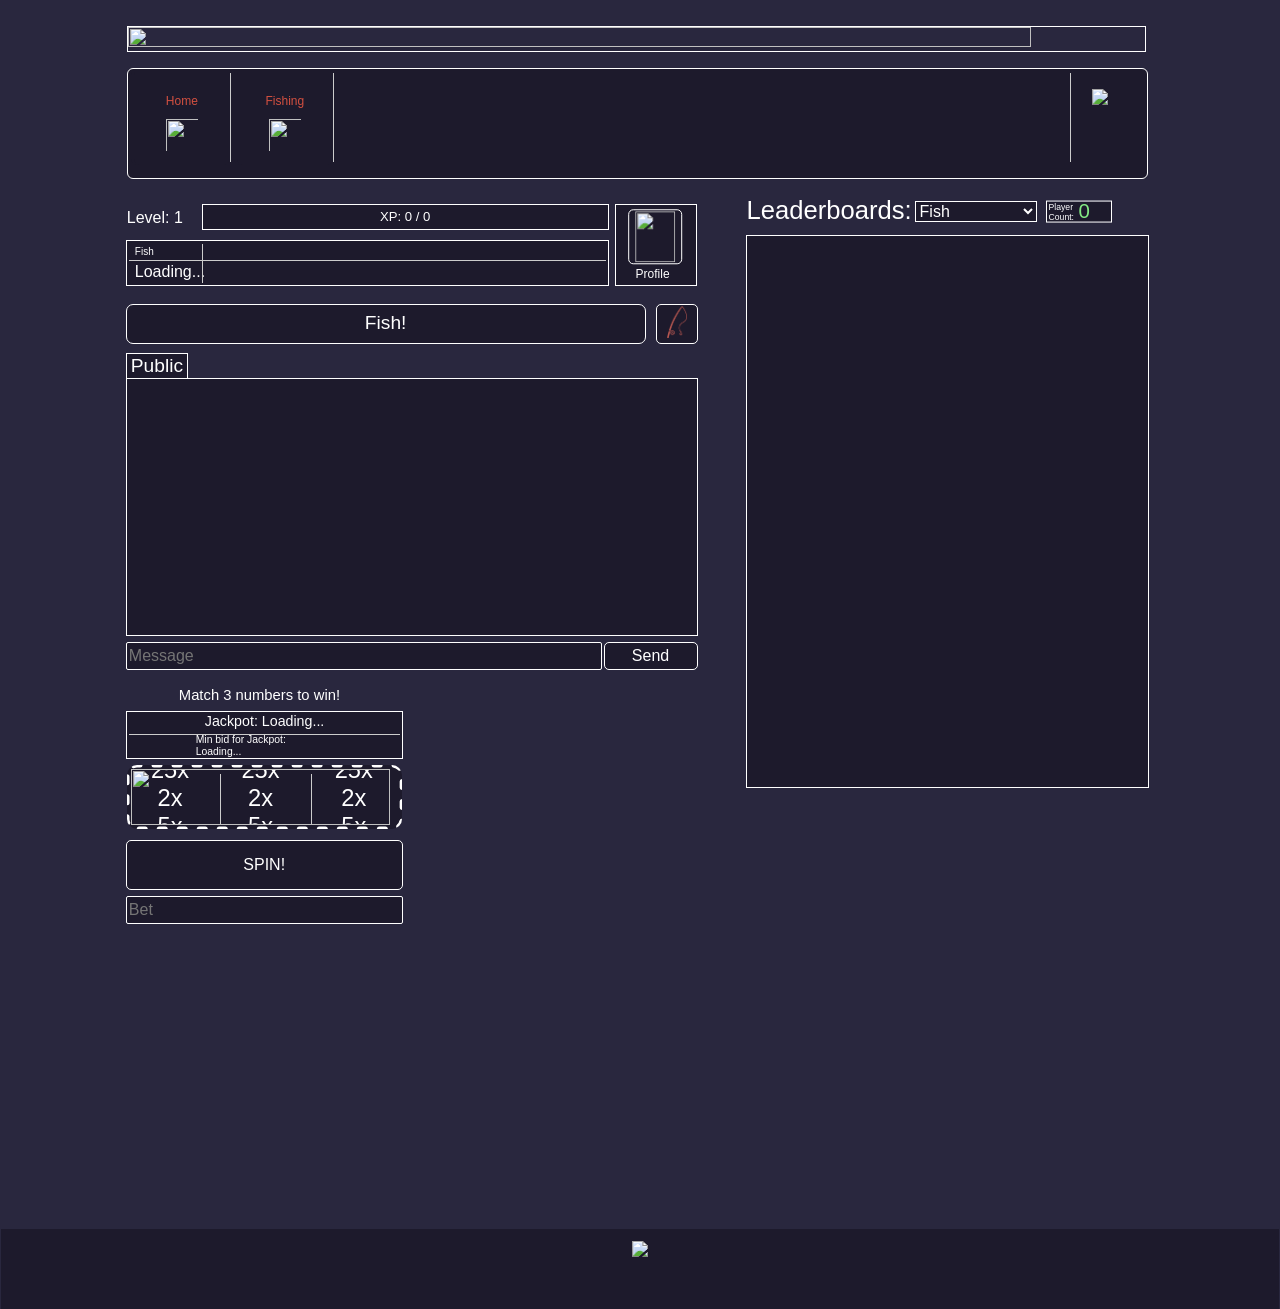
==== fish/fish.html @ d477adb5 "Merge pull request #7 from TraoX1/main Ssfgdfg" ====
<!DOCTYPE html>
<html>
  <head>
  
    <link rel="icon" href="../images/favicon.png">
    <link rel="stylesheet" href="../styles.css">
    <script src="https://www.google.com/recaptcha/api.js" async defer></script>
    <script async src="https://pagead2.googlesyndication.com/pagead/js/adsbygoogle.js?client=ca-pub-4682164734668047"
     crossorigin="anonymous"></script>

	<title>TraoX</title>
	
  </head>
  
  <body>
    <div class="pad">
	
    <div>
      <br><img id="banner" src="../images/banner.png" class="banner">
    </div>
      <div id="topbar" style="">
        <div class="topnav">
          <a href="/googlesite/" class="button1"><button class="button1"><p>Home</p><img src="../images/home.png" class="buttonlink"></button></a><div class="navseperator"></div>
	  <a href="/googlesite/fish/" class="button1"><button class="button1"><p>Fishing</p><img src="../images/fish.png" class="buttonlink"></button></a>
      <div class="downbarnavseperator"></div>
      <div class="downbar">
        <div class="widgets">
        <img src="../images/downbar.png" class="downbarimg"><br>
        <a href="https://discord.gg/SApwFdVwYA" target="_blank"><img src="../images/discord.png" class="discord"></a>
        <br><a href="https://www.youtube.com/channel/UCmO0_H19NVYQVTN3Ox78sTw" target="_blank"><img src="../images/youtube.png" class="youtube"></a>
        <br><a href="https://github.com/TraoX1" target="_blank"><img src="../images/github.png" class="github"></a>
        <br><a href="https://www.spigotmc.org/resources/authors/traox.932244/" target="_blank"><img src="../images/spigot.png" class="spigot"></a>
        </div>
      </div>
      <div class="navseperator"></div>
    </div>
  </div>

  <div onclick="closeProfile()" id="viewprofile" class="viewprofile">
    <div onclick="event.stopPropagation()" class="profilebackground">
      <button onclick="openSettings()" id="profile-settings" class="nicebutton" style="width: 32px; height: 32px; display: none; position: absolute; transform: translate(720px, 16px);"><img id="settingsimg" src="../images/settings.png" style="width: 100%; height: 77.5%; margin-top: 3px;"></button>
      <img id="profile-picture" src="../images/profile.png" draggable="false" class="unselectable" style="width: 128px; height: 128px; margin-left: 32px; margin-top: 32px; outline-style: solid; outline-width: 1px; outline-color: #ffffff; border-radius: 64px;">
      <h1 id="profile-username" style="display: inline-block; transform: translate(0, -48px); margin-left: 12px; font-size: 250%;">Loading...</h1>
      <p id="profile-rank" style="display: flex; position: absolute; transform: translate(0, -90px); margin-left: 180px; font-size: 75%;"></p>
      <button id="openfriends" onclick="openFriends()" class="nicebutton" style="position: absolute; display: none; margin-left: 180px; margin-top: -58px;">Friends</button>
      <button id="addfriend" class="nicebutton" style="position: absolute; display: none; margin-left: 180px; margin-top: -58px;">Send Friend Request</button>
      <div class="longbarseperator" style="display: inline-block; transform: translate(0, -24px); position: initial;"></div>
      <div style="margin-left: 32px; transform: translate(0, -12px); position: relative; max-width: 46%; width: 46%; display: inline-block;">
        <p id="profile-fish" style="line-height: 3px; font-size: 15px;">Fish: Loading...</p>
        <p id="profile-alltimefish" style="line-height: 3px; font-size: 15px;">All Time Fish: Loading...</p>
        <p id="profile-fishgambled" style="line-height: 3px; font-size: 15px;">Fish Gambled: Loading...</p>
        <br>
        <p id="profile-fishperclick" style="line-height: 3px; font-size: 15px;">Fish Per Click: Loading...</p>
      </div>
      <div class="navseperator" style="height: 59.75%; margin-top: -27px; margin-left: 0px;"></div>
      <div style="margin-left: 32px; transform: translate(0, -46px); position: relative; max-width: 42%; width: 42%; display: inline-block; align-items:start;">
        <p id="profile-joindate" style="line-height: 3px; font-size: 15px;">Join Date: Loading...</p>
        <p id="profile-lastonline" style="line-height: 3px; font-size: 15px;">Last Online: Loading...</p>
        <p id="profile-playtime" style="line-height: 3px; max-width: 200%; font-size: 15px;">Playtime: Loading...</p>
        <p id="profile-friends" style="line-height: 3px; font-size: 15px;">Friends: Loading...</p>
      </div>

      <div onclick="closeFriends()" id="friendsbackground" style="display: none; min-width: 100%; min-height: 100%; position: absolute; transform: translate(0, -350px);">
        <div onclick="event.stopPropagation()" style="display: block; background-color: #1d1a2c; width: 75%; height: 75%; max-width: 75%; max-height: 75%; position: absolute; outline-style: solid; outline-width: 1px; outline-color: #ffffff; margin-left: auto; margin-right: auto; transform: translate(16.6%, 16.6%); ">
          <div class="center" style="position: relative; width: 100%;">
            <p style="max-width: 25%; font-size: 16px; display: inline-block; margin-left: 12%; position: relative; text-align: center;">Friends</p>
            <div class="navseperator" style="height: 372px; margin-top: 13px; margin-left: 11.4%;"></div>
            <p style="max-width: 25%; font-size: 16px; display: inline-block; margin-left: 16.5%; position: relative; text-align: center;">Incoming Requests</p>
            <div class="navseperator" style="height: 372px; margin-top: 13px; margin-left: 3.6%;"></div>
            <p style="max-width: 25%; font-size: 16px; display: inline-block; margin-left: 9%; position: relative; text-align: center;">Outgoing Requests</p>
            <div class="longbarseperator" style="margin-top: 24px;"></div>
            <div id="friends-friends" class="friendlist" style="margin-left: -95%; overflow-y: scroll;">
              <p class="frienditem">Loading...</p>
            </div>
            <div id="friends-incoming" class="friendlist" style="margin-left: -61.75%; overflow-y: scroll;">
              <p class="frienditem">Loading...</p>
            </div>
            <div id="friends-outgoing"  class="friendlist" style="margin-left: -28.5%; overflow-y: scroll; ">
              <p class="frienditem">Loading...</p>
            </div>
          </div>
      </div>

      </div>
      <div onclick="closeSetPFP()" id="selectpfpbackground" style="display: none; position: absolute; min-width: 100%; min-height: 100%; transform: translate(0, -350px); ">

        <img onclick="closeSetPFP()" src="../images/x.png" style="display: block; position: absolute; width: 24px; cursor: pointer; margin-left: 81.5%; margin-top: 9%; z-index: 6;">

        <div onclick="event.stopPropagation()" style="display: block; background-color: #1d1a2c; max-width: 75%; max-height: 75%; position: absolute; outline-style: solid; outline-width: 1px; outline-color: #ffffff; margin-left: auto; margin-right: auto; transform: translate(16.6%, 16.6%); overflow-y: scroll;">
          <img onclick="setProfilePicture('burger_king')" src="../images/profiles/burger_king.png" style="width: 18%; height: 18%; margin-left: 5%; margin-top: 5%; line-height: 0px; display: inline-block; position: relative; cursor: pointer;">
          <img onclick="setProfilePicture('epic_green_car')" src="../images/profiles/epic_green_car.png" style="width: 18%; height: 18%; margin-left: 5%; margin-top: 5%; line-height: 0px; display: inline-block; position: relative; cursor: pointer;">
          <img onclick="setProfilePicture('epic_red_car')" src="../images/profiles/epic_red_car.png" style="width: 18%; height: 18%; margin-left: 5%; margin-top: 5%; line-height: 0px; display: inline-block; position: relative; cursor: pointer;">
          <img onclick="setProfilePicture('fornite_balenciaga')" src="../images/profiles/fornite_balenciaga.png" style="width: 18%; height: 18%; margin-left: 5%; margin-top: 5%; line-height: 0px; display: inline-block; position: relative; cursor: pointer;">
          <img onclick="setProfilePicture('funny_fish_guy')" src="../images/profiles/funny_fish_guy.png" style="width: 18%; height: 18%; margin-left: 5%; margin-top: 5%; line-height: 0px; display: inline-block; position: relative; cursor: pointer;">
          <img onclick="setProfilePicture('gambler')" src="../images/profiles/gambler.png" style="width: 18%; height: 18%; margin-left: 5%; margin-top: 5%; line-height: 0px; display: inline-block; position: relative; cursor: pointer;">
          <img onclick="setProfilePicture('gangster_daffy_duck')" src="../images/profiles/gangster_daffy_duck.png" style="width: 18%; height: 18%; margin-left: 5%; margin-top: 5%; line-height: 0px; display: inline-block; position: relative; cursor: pointer;">
          <img onclick="setProfilePicture('gangster_fish')" src="../images/profiles/gangster_fish.png" style="width: 18%; height: 18%; margin-left: 5%; margin-top: 5%; line-height: 0px; display: inline-block; position: relative; cursor: pointer;">
          <img onclick="setProfilePicture('gangster_skeleton')" src="../images/profiles/gangster_skeleton.png" style="width: 18%; height: 18%; margin-left: 5%; margin-top: 5%; line-height: 0px; display: inline-block; position: relative; cursor: pointer;">
          <img onclick="setProfilePicture('gangster_skull')" src="../images/profiles/gangster_skull.png" style="width: 18%; height: 18%; margin-left: 5%; margin-top: 5%; line-height: 0px; display: inline-block; position: relative; cursor: pointer;">
          <img onclick="setProfilePicture('gangster_snail')" src="../images/profiles/gangster_snail.png" style="width: 18%; height: 18%; margin-left: 5%; margin-top: 5%; line-height: 0px; display: inline-block; position: relative; cursor: pointer;">
          <img onclick="setProfilePicture('gangster_spongebob')" src="../images/profiles/gangster_spongebob.png" style="width: 18%; height: 18%; margin-left: 5%; margin-top: 5%; line-height: 0px; display: inline-block; position: relative; cursor: pointer;">
          <img onclick="setProfilePicture('jesse_pinkman')" src="../images/profiles/jesse_pinkman.png" style="width: 18%; height: 18%; margin-left: 5%; margin-top: 5%; line-height: 0px; display: inline-block; position: relative; cursor: pointer;">
          <img onclick="setProfilePicture('john_f_kenedy')" src="../images/profiles/john_f_kenedy.png" style="width: 18%; height: 18%; margin-left: 5%; margin-top: 5%; line-height: 0px; display: inline-block; position: relative; cursor: pointer;">
          <img onclick="setProfilePicture('keep_gambling')" src="../images/profiles/keep_gambling.png" style="width: 18%; height: 18%; margin-left: 5%; margin-top: 5%; line-height: 0px; display: inline-block; position: relative; cursor: pointer;">
          <img onclick="setProfilePicture('slots')" src="../images/profiles/slots.png" style="width: 18%; height: 18%; margin-left: 5%; margin-top: 5%; line-height: 0px; display: inline-block; position: relative; cursor: pointer;">
          <img onclick="setProfilePicture('swat_rat')" src="../images/profiles/swat_rat.png" style="width: 18%; height: 18%; margin-left: 5%; margin-top: 5%; line-height: 0px; display: inline-block; position: relative; cursor: pointer;">
          <img onclick="setProfilePicture('trump_mug_shot')" src="../images/profiles/trump_mug_shot.png" style="width: 18%; height: 18%; margin-left: 5%; margin-top: 5%; line-height: 0px; display: inline-block; position: relative; cursor: pointer;">
          <img onclick="setProfilePicture('cum_car')" src="../images/profiles/cum_car.png" style="width: 18%; height: 18%; margin-left: 5%; margin-top: 5%; line-height: 0px; display: inline-block; position: relative; cursor: pointer;">
          <img onclick="setProfilePicture('piss_car')" src="../images/profiles/piss_car.png" style="width: 18%; height: 18%; margin-left: 5%; margin-top: 5%; line-height: 0px; display: inline-block; position: relative; cursor: pointer;">
        </div>
      </div>

      <div onclick="closeSettings()" id="profilesettingsbackground" style="display: none; position: absolute; min-width: 100%; min-height: 100%; transform: translate(0, -350px);">
        <div onclick="event.stopPropagation()" style="display: block; background-color: #1d1a2c; min-width: 75%; min-height: 75%; position: absolute; outline-style: solid; outline-width: 1px; outline-color: #ffffff; margin-left: auto; margin-right: auto; transform: translate(16.6%, 16.6%);">
          <p style="position: absolute; display: inline-block; margin-left: 24.5%; margin-top: 58px;">Change Password:</p>
          <input type="password" id="changepasswordold" class="center" placeholder="Old Password" style="display: inline-block; position: inital; min-width: 50%; margin-top:98px;">
          <input type="password" id="changepasswordnew" class="center" placeholder="New Password" style="display: inline-block; position: inital;  min-width: 50%; margin-top:138px;">
          <input type="password" id="changepasswordnewconfirm" class="center" placeholder="Confirm New Password" style="display: inline-block; position: inital; min-width: 50%; margin-top:178px;">
          <button onclick="changePassword()" class="nicebutton center" style="min-width: 50%; margin-top: 218px;">Change Password</button>
          <p id="changepasswordstatus" style="position: absolute; display: inline-block; margin-left: 24.5%; margin-top: 288px; font-size: 16px; max-width: 50%;"> </p>
          <button onclick="logout()" class="nicebutton center" style="min-width: 50%; margin-top: 328px;">Logout</button>
        </div>
      </div>
      
    </div>
      
   </div>

   <div onclick="closeFishingRodMenu()" id="fishingrodmenu" class="fishingrodmenu">
    <div onclick="event.stopPropagation()" class="fishingrodmenubackground">
      <img src="/images/fishing_rod.png" style="width: 20%; margin-left: 40%; margin-top: 5%;">
      <p style="text-align: center; width: 100%; margin-left: 50%; transform: translate(-50%, 0%);">Fishing Rod Upgrades:</p>
      <p id="fishingrodupgradeslot1label" style="position: absolute; margin-top: 10px; font-size: 14px; margin-left: calc(50% - 224px);">Slot 1:</p>
      <p id="fishingrodupgradeslot2label" style="position: absolute; margin-top: 40px; font-size: 14px; margin-left: calc(50% - 224px);">Slot 2:</p>
      <p id="fishingrodupgradeslot3label" style="position: absolute; margin-top: 70px; font-size: 14px; margin-left: calc(50% - 224px);">Slot 3:</p>
      <p id="fishingrodupgradeslot4label" style="position: absolute; margin-top: 100px; font-size: 14px; margin-left: calc(50% - 224px);">Slot 4:</p>
      <select onchange="changeFishingRodUpgrade(value, 1)"  name="type" id="fishingrodupgradeslot1" class="leaderboardselect" style="margin-left: 20%; min-width: 60%; font-size: 12px; margin-top: 9px; display: none; position: absolute;">
        <option value="" selected disabled hidden>Select Upgrade</option>
        <option value="increasedFish">Increased Fish</option>
        <option value="fasterFishing">Faster Casting</option>
        <option value="doubleFish">Double Fish</option>
      </select>
      <select onchange="changeFishingRodUpgrade(value, 2)" name="type" id="fishingrodupgradeslot2" class="leaderboardselect" style="margin-left: 20%; min-width: 60%; font-size: 12px; margin-top: 39px; display: none; position: absolute;">
        <option value="" selected disabled hidden>Select Upgrade</option>
        <option value="increasedFish">Increased Fish</option>
        <option value="fasterFishing">Faster Casting</option>
        <option value="doubleFish">Double Fish</option>
      </select>
      <select onchange="changeFishingRodUpgrade(value, 3)" name="type" id="fishingrodupgradeslot3" class="leaderboardselect" style="margin-left: 20%; min-width: 60%; font-size: 12px; margin-top: 69px; display: none; position: absolute;">
        <option value="" selected disabled hidden>Select Upgrade</option>
        <option value="increasedFish">Increased Fish</option>
        <option value="fasterFishing">Faster Casting</option>
        <option value="doubleFish">Double Fish</option>
      </select>
      <select onchange="changeFishingRodUpgrade(value, 4)" name="type" id="fishingrodupgradeslot4" class="leaderboardselect" style="margin-left: 20%; min-width: 60%; font-size: 12px; margin-top: 99px; display: none; position: absolute;">
        <option value="" selected disabled hidden>Select Upgrade</option>
        <option value="increasedFish">Increased Fish</option>
        <option value="fasterFishing">Faster Casting</option>
        <option value="doubleFish">Double Fish</option>
      </select>
      <div id="fishingrodupgradeslot1block" style="display: none;">
        <div style="margin-left: 20%; width: 136px; height: 17px; background-color: #1d1a2c; outline-width: 1px; outline-color: white; outline-style: solid; margin-top: 10px; position: absolute;">
          <p id="fishingrodupgradeslot1level" style="font-size: 12px; margin-left: 3px; transform: translate(0, -10px); max-width: 100%;"> Loading...</p>
        </div>
        <button onclick="purchaseFishingRodUpgrade(1)" id="fishingrodupgradeslot1button" class="nicebutton" style="margin-left: calc(20% + 145px); width: 142px; max-height: 17px; min-height: 17px; font-size: 12px; position: absolute; margin-top: 10px;">Upgrade: Loading...</button>
        <button onclick="changeFishingRodUpgrade('', 1)" id="fishingrodupgradeslot1buttonreset" class="nicebutton" style="margin-left: calc(20% + 296px); width: 44px; max-height: 17px; min-height: 17px; font-size: 12px; position: absolute; margin-top: 10px;">Reset</button>
      </div>
      <div id="fishingrodupgradeslot2block" style="display: none;">
        <div style="margin-left: 20%; width: 136px; height: 17px; background-color: #1d1a2c; outline-width: 1px; outline-color: white; outline-style: solid; margin-top: 40px; position: absolute;">
          <p id="fishingrodupgradeslot2level" style="font-size: 12px; margin-left: 3px; transform: translate(0, -10px); max-width: 100%;"> Loading...</p>
        </div>
        <button onclick="purchaseFishingRodUpgrade(2)" id="fishingrodupgradeslot2button" class="nicebutton" style="margin-left: calc(20% + 145px); width: 142px; max-height: 17px; min-height: 17px; font-size: 12px; position: absolute; margin-top: 40px;">Upgrade: Loading...</button>
        <button onclick="changeFishingRodUpgrade('', 2)" id="fishingrodupgradeslot2buttonreset" class="nicebutton" style="margin-left: calc(20% + 296px); width: 44px; max-height: 17px; min-height: 17px; font-size: 12px; position: absolute; margin-top: 40px;">Reset</button>
      </div>
      <div id="fishingrodupgradeslot3block" style="display: none;">
        <div style="margin-left: 20%; width: 136px; height: 17px; background-color: #1d1a2c; outline-width: 1px; outline-color: white; outline-style: solid; margin-top: 70px; position: absolute;">
          <p id="fishingrodupgradeslot3level" style="font-size: 12px; margin-left: 3px; transform: translate(0, -10px); max-width: 100%;"> Loading...</p>
        </div>
        <button onclick="purchaseFishingRodUpgrade(3)" id="fishingrodupgradeslot3button" class="nicebutton" style="margin-left: calc(20% + 145px); width: 142px; max-height: 17px; min-height: 17px; font-size: 12px; position: absolute; margin-top: 70px;">Upgrade: Loading...</button>
        <button onclick="changeFishingRodUpgrade('', 3)" id="fishingrodupgradeslot3buttonreset" class="nicebutton" style="margin-left: calc(20% + 296px); width: 44px; max-height: 17px; min-height: 17px; font-size: 12px; position: absolute; margin-top: 70px;">Reset</button>
      </div>
      <div id="fishingrodupgradeslot4block" style="display: none;">
        <div style="margin-left: 20%; width: 136px; height: 17px; background-color: #1d1a2c; outline-width: 1px; outline-color: white; outline-style: solid; margin-top: 100px; position: absolute;">
          <p id="fishingrodupgradeslot4level" style="font-size: 12px; margin-left: 3px; transform: translate(0, -10px); max-width: 100%;"> Loading...</p>
        </div>
        <button onclick="purchaseFishingRodUpgrade(4)" id="fishingrodupgradeslot4button" class="nicebutton" style="margin-left: calc(20% + 145px); width: 142px; max-height: 17px; min-height: 17px; font-size: 12px; position: absolute; margin-top: 100px;">Upgrade: Loading...</button>
        <button onclick="changeFishingRodUpgrade('', 4)" id="fishingrodupgradeslot4buttonreset" class="nicebutton" style="margin-left: calc(20% + 296px); width: 44px; max-height: 17px; min-height: 17px; font-size: 12px; position: absolute; margin-top: 100px;">Reset</button>
      </div>
      <button onclick="purchaseUpgradeSlot()" id="fishingrodupgradeslotunlock" class="nicebutton" style="margin-left: 20%; width: 60%; font-size: 12px; margin-top: 8px; max-height: 12px; min-height: 18px; margin-top: 10px; position: absolute;">Unlock Cost: Loading...</button>

      <div class="longbarseperator" style="margin-top: calc(50% + 106px); min-width: 66.66%; margin-left: 16.66%;"></div>
      <p style="text-align: center; width: 100%; margin-left: 50%; transform: translate(-50%, 0%); margin-top: 166px;">Fishing Rod Stats:</p>
      <p id="fishingrodstats" style="text-align: center; width: 100%; margin-left: 50%; transform: translate(-50%, 0%); margin-top: -12px; font-size: 14px;">Loading...</p>
      
    </div>
   </div>

   <br><br>

   <div class="leaderboards">

    <h2 class="leaderboardtext" style="margin-right: calc(-6px - 0.8vw);">Leaderboards:</h2>
    <select name="type" id="leaderboardtype" class="leaderboardselect" style="transform: translate(0, -2px);">
      <option value="fish">Fish</option>
      <option value="alltimefish">All Time Fish</option>
      <option value="amountgambled">Fish Gambled</option>
    </select>

    <div style="background-color: #1d1a2c; width: 5vw; height: calc(1.4vw + 3px); display: inline-block; transform: translate(0, 0.2vw); outline-style: solid; outline-color: #ffffff; outline-width: 1px; margin-left: 6px;">
      <p style="position: absolute; font-size: 0.675vw; margin-top: 0px; max-width: 1vw; margin-left: 2px;">Player Count:</p>
      <p id="playercount" style="position: absolute; font-size: 1.6vw; margin-top: -0.175vw; color: #84ea84; margin-left: calc(100% - 2.5vw); text-align: center;">0</p>
    </div>

    
    <ol id="leaderboard" class="leaderboardlist">
      
    </ol>
   </div>


   

   <div style="margin-bottom: 0px; line-height: 18px;">
    <p id="level" style="display: inline-block; position: absolute; margin-top: -7px; max-width: 76px; min-width: 76px; font-size: 16px;">Level: 1</p>
    <div class="xpbar" style="line-height: 0px;">
        <div id="xpcolor" style="display: inline-flex; position: relative; width: 0%; max-width: 100%; min-height: 24px; background-color: #d35040;"></div>
        <p id="xpcount" class="center" style="margin-top: 12px; font-size: calc(0.4vw + 8px); max-width: 100%;">XP: 0 / 0</p>
    </div>
    <br><br>
   </div>

   <div style="display: inline-block; position: absolute; width: 80px; height: 80px; background-color: #1d1a2c; outline-style: solid; outline-width: 1px; outline-color: #ffffff; margin-left: calc(45% - 80px); margin-top: -46px;">
    <button onclick="viewProfile()" class="nicebutton" style="position: relative; width: 66%; height: 66%; margin: auto; transform: translate(25%, 10%);"><img id="profileimg" src="../images/profile.png" style="position: relative; width: 100%; height: 100%;"></button>
    <p style="font-size: 12px; margin-left: 20px; margin-top: 6px;">Profile</p>
    <div id="friendrequestnotifications" style="display: none; position: absolute; width: 100%;">
      <img src="../images/red_dot.png" style="position: absolute; display: block; width: 20px; margin-left: calc(100% - 24px); z-index: 2; margin-top: -89px;">
      <p id="friendrequestnotificationcount" style="z-index: 2; display: inline-block; position: absolute; margin-left: calc(100% - 19px); z-index: 2; margin-top: -90px;">1</p>
    </div>
 </div>

   <div class="fishbar"> 
    <p class="fishtype" style="max-width: 9%; min-width: 60px;">Fish</p>
    <div class="navseperator" style="max-height: 33px; top:-1px"></div>


    <div class="longbarseperator"></div>
    <br>

    <p class="fishdata" id="fishcount" style="max-width: 9%; min-width: 60px;">Loading...</p>

   </div>

   

   <br><br><br>

   <div oncontextmenu="return false;" onclick="goFishing(false)" class="fishbutton" id="fishbutton"><p class="unselectable" style="margin-left: auto; margin-right: auto; margin-top: 6px; margin-bottom: auto;">Fish!</p></div>
   <button onclick="openFishingRodMenu()" class="nicebutton" style="position: absolute; width: 40px; margin-left: 12px;"><img src="/images/fishing_rod.png" style="height: 32px;"></button>

   <br><br><br>

   <div>
    <div id="publicchatbutton" onclick="setChannel('public')" style="cursor: pointer; min-width: 1px; width: fit-content; min-height: 24px; max-height: 24px; outline-color: #ffffff; outline-style: solid; outline-width: 1px; margin-top: -25px; background-color: #1d1a2c; display: inline-block; position: absolute;">
      <p class="unselectable" id="publicchattext" style="position: relative;margin-left: 4px; margin-right: 4px; margin-top: 0px; color: #ffffff;">Public</p>
      <div id="publicchatbar" style="display: block; width: 100%; height: 1px; background-color: #1d1a2c; margin-top: -18px; z-index: 1; position: relative;"></div>
    </div>
    <div id="staffchatbutton" onclick="setChannel('staff')" style="cursor: pointer; min-width: 1px; width: fit-content; min-height: 24px; max-height: 24px; outline-color: #ffffff; outline-style: solid; outline-width: 1px; margin-top: -25px; background-color: #1d1a2c; display: none; position: absolute; margin-left: 116px;">
      <p class="unselectable" id="staffchattext" style="position: relative;margin-left: 4px; margin-right: 4px; margin-top: 0px; color: #cccccc;">Staff</p>
      <div id="staffchatbar" style="display: none; width: 100%; height: 1px; background-color: #1d1a2c; margin-top: -18px; z-index: 1; position: relative;"></div>
    </div>
   </div>
   <div style="line-height: 0px;">
    <p class="chatbox" id="chat"></p>
   </div>
   <div style=" transform: translate(0, -12px);">
    <input placeholder="Message" style="display: inline-block; width: calc(49.75% - 100px);" id="messageinput">
    <button class="nicebutton" style="width:92px; height: 26px;" onclick="sendMessage()">Send</button><br>
    <p id="sendmessagestatus" style="display: inline-block; position: absolute; margin-top: 6px; font-size: calc(0.66vw + 4px); color: #ea7b7b"><br></p>
   </div>
   <br><br>

   <div>

      <div style="display: block;">
        <p style="display: inline-block; position: absolute; margin-left: calc(5vw - 12px); margin-top: calc(-26px - 0.25vw); text-align: center; font-size: calc(1vw + 2px);">Match 3 numbers to win!</p>
        <div style="display: block; position: absolute; width: 21.8%; height: 46px; background-color: #1d1a2c; outline-color: #ffffff; outline-style: solid; outline-width: 1px; margin-top: -5px;">
          <p id="jackpotamount" class="center" style="display: block; position: absolute; margin-top: 10px; font-size: calc(0.8vw + 4px);">Jackpot: Loading...</p>
          <div class="longbarseperator" style="margin-top: 6px;"></div>
          <p id="minjackpotbid" class="center" style="display: block; position: absolute; margin-top: 34px; font-size: calc(0.5vw + 4px);">Min bid for Jackpot: Loading...</p>
        </div>
        <div class="slotmachine" style="display: inline-block; z-index: 2; margin-top: 48px;" id="slotmachine">
          <div style="display: block; position: relative; max-height: calc(5vw - 8px); margin-top: 4px; overflow:hidden">
            <img id="gamblefade" src="../images/fade.png" draggable="false" class="unselectableimg" style="display: block; position: absolute; z-index: 2; height: 100%; width: calc(100% - 8px); margin-left: 4px;">
            <p class="unselectable" id="slot1" style="display: inline-block; position: relative; margin-left: 4%; margin-right: 4%; text-align: center; font-size: 1.85vw; top: calc(-2.25vw - 8px)">25x<br>2x<br>5x<br>100x<br>1000x<br><img src="../images/jackpot.gif"><br>25x<br>2x</p> <div class="navseperator" style="margin-top: 5px; height: calc(5vw - 16px);"> </div> 
            <p class="unselectable" id="slot2" style="display: inline-block; position: relative; margin-left: 4%; margin-right: 4%; text-align: center; font-size: 1.85vw; top: calc(-2.25vw - 8px)">25x<br>2x<br>5x<br>100x<br>1000x<br><img src="../images/jackpot.gif"><br>25x<br>2x</p> <div class="navseperator" style="margin-top: 5px; height: calc(5vw - 16px);"> </div> 
            <p class="unselectable" id="slot3" style="display: inline-block; position: relative; margin-left: 5%; text-align: center; font-size: 1.85vw; top: calc(-2.25vw - 8px)">25x<br>2x<br>5x<br>100x<br>1000x<br><img src="../images/jackpot.gif"><br>25x<br>2x</p>
          </div>
        </div><br>

        <button onclick="spin()" class="nicebutton" style="width: 24%; height: 48px; margin-top: 8px; display:inline-block"> SPIN!</button><br>
        <input id="betamount" placeholder="Bet" style="margin-top: 8px; width: calc(24% - 4px); display:inline-block">
        <p id="spininfo" style="display: inline-block; position: absolute; margin-left: calc(-22% + 4px); margin-top: 37px;"><br></p>
      </div>
   </div>

   <div class="captcha" id="captcha">
   <form action="https://traoxfish.us-3.evennode.com/submitcaptcha" method="POST" id="g-captcha">
    <div id="captchabox" class="g-recaptcha" data-sitekey="6LfAxdgfAAAAANG3EYUlBjuoWSfaySveGbn2kCbg"></div>
    <br/>
    <input id="captchasubmit" type="submit" value="Submit" class="submitcaptcha">
  </form>
  </div>

  </div>
  <br><br><br>
   

    

    <br><br><br><br><br><br><br><br><br><br><br><br><br><br>

    </div>

    <script src="fishing.js"></script>

    <script type="text/javascript"> var infolinks_pid = 3412573; var infolinks_wsid = 0; </script> <script type="text/javascript" src="//resources.infolinks.com/js/infolinks_main.js"></script>

  </body>
  
  <footer>
  
    <div class="footer"><br><img id="footerimg" src="../images/traox.png"></div>
	
  </footer>
</html>
---- styles.css ----
html {
  min-height: 100%;
}

body {
  background-color: #29273e;
  height:100%;
  position: relative;
}

a {
  font-size : 0px;
  width: 0px;
  height: 0px;
  font-weight: 0px;
}

h1 {
  font-size: 320%;
  color: white;
  font-family: Arial;
  line-height: 120%;
  max-width: 75%;
}

h2 {
  font-size: 200%;
  font-weight: 300;
  color: white;
  font-family: Arial;
  line-height: 120%;
  max-width: 75%;
}

p {
  font-size: 120%;
  font-weight: 240;
  color: white;
  font-family: Arial;
  line-height: 120%;
  max-width: 85%;
  
}

label {
  font-size: 120%;
  font-weight: 200;
  color: white;
  font-family: Arial;
  line-height: 200%;
  max-width: 75%;
}

select {
  color: white;
  background-color: #29273f;
  border-color: #ffffff;
	border-width: 1px;
	border-style: solid;
  font-size: 100%;
  font-family: Arial;
  display: inline-block;
}

.topnav {
	border-radius: 6px 6px 6px 6px;
	border-color: #ffffff;
	border-width: 1px;
	border-style: solid;
	background-color: #1d1a2c;
	max-width: 89%;
	margin-top: 16px;
	line-height: 0px;
	margin-right: 2px;
}

.navseperator {
	border-color: #cccccc;
	border-left-width: 1px;
	border-right-width: 0px;
	width: 0%;
	border-style: solid;
	height: 83px;
	margin-left: 3px;
	position: absolute;
	display: inline-block;
  white-space: nowrap;
	margin-top: 4px;
	margin-bottom: 4px;
  pointer-events: none;
}

.downbarnavseperator {
	z-index: 1;
	border-color: #cccccc;
	border-left-width: 1px;
	border-right-width: 0px;
	width: 0%;
	border-style: solid;
	height: 83px;
	margin-left: -5px;
	left: calc(90% - 71px);
	overflow:hide;
	position: absolute;
	display: inline-block;
  white-space: nowrap;
	margin-top: 4px;
	margin-bottom: 4px;
}

.topnav > a{
	margin-top: 0px;
	margin-bottom: 0px;
}

.downbar {
  max-width:96px;
  min-width: 96px;
  position: absolute;
  display: inline;
  right: calc(10% + 5px);
  border: none;
  min-height: 96px;
  max-height: 96px;
  border-radius: 6px 6px 6px 6px;
}

.downbarimg {
  max-width:32px;
  min-width: 32px;
  max-height:32px;
  min-height: 32px;
  margin-top: 33%;
  display: inline-block;
  white-space: nowrap;
}
.button1 {
  font-size: 0px;
  margin-left: 3px;
  max-width:96px;
  min-width: 96px;
  transition: background 0.2s ease;
  background: #1d1a2c;
  border: none;
  cursor: pointer;
  text-align: center;
  min-height: 96px;
  max-height: 96px;
  border-radius: 6px 6px 6px 6px;
  display: inline-block;
  white-space: nowrap;
}

.button1 > p{
  color: #d35040;
  transition: color 0.2s ease;
  font-size:12px;
  line-height: 100%;
  white-space: normal;
  position: absolute;
  max-width: 48px;
  min-width: 48px;
  max-height: 16px;
  min-height: 16px;
  text-align: center;
  margin-left: 18px;
  margin-top: -0.5%;
}

.button1 > img {
  filter: brightness(100%);
  transition: filter 0.2s ease;
  max-width: 32px;
  min-width: 32px;
  max-height: 32px;
  min-height: 32px;
  margin-bottom: -22%;
  margin-top: 22%;
  pointer-events: none;
}

.button1:hover * {
  color: #ffffff;
  transition: background 0.2s ease;
  cursor: pointer;
}

.button1:hover > img {
  filter: brightness(1000%);
  transition: filter 0.2s ease;
}

.button1:hover {
  background: #d35040;
  transition: background 0.2s ease;
}


.banner {
    display: block;
	width: calc(89% - 2px);
	border-style: solid;
	border-color: #ffffff;
	border-width: 1px;
	height: 100%;
}

.sprites {
	width: 514px;
	height: 258px;
}

.widgets {
  border-radius: 6px 6px 6px 6px;
  background: none;
  display: inline;
  overflow: hidden;
  border-width: 1px;
  top: -1px;
  border-style: none;
  border-color: #ffffff;
  position: absolute;
  min-width:64px;
  min-height: 68px;
  max-height: 68px;
  left: calc(90% - 55px);
  line-height: 64px;
  margin-left: auto;
  margin-right: auto;
  text-align: center;
}

.widgets:hover {
  background: #1d1a2c;
  border-style: solid;
  display: inline;
  min-height: 360px;
  max-height: 360px;
  transition: min-height 0.2s ease, max-height 0.2s ease;
  z-index: 2;
}

.spigot {
	filter: brightness(100%);
	transition: filter 0.2s ease;
	position: absolute;
    display: block;
	width: 32px;
	height: 32px;
	margin-left: 16px;
	margin-right: 16px;
	margin-bottom: 16px;
	margin-top: 16px;
}

.spigot:hover {
  filter: brightness(1000%);
  transition: filter 0.2s ease;
}

.discord {
	filter: brightness(100%);
	transition: filter 0.2s ease;
	position: absolute;
	position: absolute;
    display: block;
	width: 32px;
	height: 32px;
	margin-left: 16px;
	margin-right: 16px;
	margin-bottom: 16px;
	margin-top: 16px;
}

.discord:hover {
  filter: brightness(1000%);
  transition: filter 0.2s ease;
}

.youtube {
	filter: brightness(100%);
	transition: filter 0.2s ease;
	position: absolute;
	position: absolute;
    display: block;
	width: 32px;
	height: 32px;
	margin-left: 16px;
	margin-right: 16px;
	margin-bottom: 16px;
	margin-top: 16px;
}

.youtube:hover {
  filter: brightness(1000%);
  transition: filter 0.2s ease;
}

.github {
	filter: brightness(100%);
	transition: filter 0.2s ease;
	position: absolute;
	position: absolute;
    display: block;
	width: 32px;
	height: 32px;
	margin-left: 16px;
	margin-right: 16px;
	margin-bottom: 16px;
	margin-top: 16px;
}

.github:hover {
  filter: brightness(1000%);
  transition: filter 0.2s ease;
}

html,body{min-height:100%;}


.footer {
  float: left;
  flex-flow: row wrap;
  padding-bottom: 50px;
  margin: 0 calc(-0.06% - 6px);
  padding: 0 calc(0.06% + 6px);
  width: 100%;
  height: 80px;
  background-color: #1d1a2c;
  bottom: 0px;
  font-family: Arial;
  font-size: 16px;
  line-height: 12px;
  color: #dddddd;
  font-weight: 200;
  text-align: center;
}

.pad {
	padding-left: 9.4%;
}

.buttonlink {
  display: block;
	width: 64px;
	height: 64px;
	margin-left: auto;
	margin-right: auto;
}

.textlink {
  font-size: 18px;
  font-weight: 240;
  color: #d35040;
  font-family: Arial;
  line-height: 24px;
  max-width: 1536px;
  text-decoration: none;
}

.textlink:hover {
  font-size: 18px;
  font-weight: 240;
  color: #ffffff;
  font-family: Arial;
  line-height: 24px;
  max-width: 1536px;
  text-decoration: none;
}


.nicebutton {
  font-family: Arial;
  border: none;
  cursor: pointer;
  text-align: center;
  border-radius: 4px 4px 4px 4px;
  background-color: #1d1a2c;
  outline-width: 1px;
  outline-color: white;
  outline-style: solid;
  display: inline-block;
  white-space: nowrap;
  color: white;
  font-size: 16px;
  min-height: 24px;
  transition: outline 0.1s ease, color 0.1s ease;
}

.nicebutton:hover {
  outline-color: #fd9183;
  color: #fd9183;
  transition: outline 0.25s ease, color 0.25s ease;
  cursor: pointer;
}

.nicebutton:active:hover {
  outline-color: white;
  color: white;
  transition: outline 0.1s ease, color 0.1s ease;
  cursor: pointer;
}


.nicebutton > p {
  -webkit-touch-callout: none;
  -webkit-user-select: none;
  -khtml-user-select: none;
  -moz-user-select: none;
  -ms-user-select: none;
  user-select: none;
  transition: color 0.1s ease;
}

.nicebutton:hover > p {
  outline-color: #fd9183;
  color: #fd9183;
  transition: color 0.25s ease;
  cursor: pointer;
}

.nicebutton:active:hover > p {
  outline-color: white;
  color: white;
  transition: color 0.1s ease;
  cursor: pointer;
}


.fishbutton {
  font-family: Arial;
  max-width: calc(49.75% - 52px);
  min-width: calc(49.75%  - 52px);
  height: 38px;
  border: none;
  cursor: pointer;
  text-align: center;
  border-radius: 6px 6px 6px 6px;
  background-color: #1d1a2c;
  outline-width: 1px;
  outline-color: white;
  outline-style: solid;
  display: inline-block;
  white-space: nowrap;
  color: white;
  font-size: 16px;
  transition: outline 0.1s ease;
}

.fishbutton:hover {
  outline-color: #fd9183;
  color: #fd9183;
  transition: outline 0.25s ease;
  cursor: pointer;
}

.fishbutton:active:hover {
  outline-color: white;
  color: white;
  transition: outline 0.1s ease;
  cursor: pointer;
}

.fishbutton:hover > p {
  outline-color: #fd9183;
  color: #fd9183;
  transition: color 0.25s ease;
  cursor: pointer;
}

.fishbutton:active:hover > p {
  outline-color: white;
  color: white;
  transition: color 0.1s ease;
  cursor: pointer;
}


input {
  font-family: Arial;
  border: none;
  cursor: text;
  border-radius: 1px 1px 1px 1px;
  background-color: rgb(29, 26, 44);
  outline-width: 1px;
  outline-color: white;
  outline-style: solid;
  display: inline-block;
  white-space: nowrap;
  color: white;
  width: 200px;
  height: 24px;
  font-size: 16px;
  transition: outline 0.1s ease, color 0.1s ease;
}

input:focus {
  transition: outline 0.25s ease, color 0.25s ease;
  outline-color: #fd9183;
  color: #fd9183;
}

.leaderboards {
  min-width: 30%;
  min-height: 560px;
  max-width: 30%;
  max-height: 560px;
  position: absolute;
  left: calc(59.7% - 16px);
  margin-top: -20px;
  display: inline-block;
}


.leaderboardtext {
  font-family: Arial;
  display: inline;
  font-size: 2vw;
}

.leaderboardlist {
  font-family: Arial;
  margin-top: 10px;
  min-width: calc(100% - 18px);
  min-height: 551px;
  max-width: calc(100% - 18px);
  max-height: 551px;
  overflow-y: scroll;
  background-color: #1d1a2c;
  outline-width: 1px;
  outline-color: white;
  outline-style: solid;
}

ol {
  list-style-position: inside;
}

li {
  font-family: Arial;
  color: white;
  font-size: calc(1vw + 2px);
  margin-left: -30px;
}


.shop {
  background-color: #1d1a2c;
  min-width: 502%;
  margin-left: -200%;
  min-height: 500%;
  margin-top: -200.5%;
  background:rgba(29, 26, 44,0.5);
  position: fixed;
  z-index: 4;
  display: none;
  overflow-y: hide;
}

.rarefishinfo {
  background-color: #1d1a2c;
  position: fixed;
  display: block;
  outline-width: 1px;
  outline-color: white;
  outline-style: solid;
  left: calc(50% - 256px);
  bottom: calc(50% - 256px);
  min-width: 512px;
  min-height: 512px;
  max-width: 512px;
  max-height: 512px;
  z-index: 100;
  overflow-y: scroll;
}

.shoptitle {
  text-align: center;
  margin-left: 100px;
  margin-right: 100px;
}

.leaderboardselect {
  margin-left: 4%;
  display: inline-block;
  max-width: 33.3%;
  font-size: 1.25vw;
  background-color: #1d1a2c;;
}

.info {
  display: inline-block;
}

.inlineheader {
  display: inline-block;
  font-size: 1vw;
}

[title] {
  display: block;
  margin: 0 0 1em 0;
}

[title] + span.createdTooltip {
  display: none;
  background-color: rgba(0, 0, 0, 0.25);
  color: white;
  padding: 0.2em 0.8em;
  border-radius: 0.2em;
  font-family: Arial;
}

[title]:hover + span.createdTooltip {
  display: block;
  position: absolute;
}

.captcha {
  background-color: #1d1a2c;
  min-height: 100vh;
  background:rgba(29, 26, 44,0.5);
  position:absolute;
  top:0;
  bottom:0;
  left:0;
  right:0; 
  margin: 0 auto;
  z-index: 30;
  display: none;
}

.captcha > form {
  margin-top: 25%;
  margin-left: calc(50% - 225px);
  margin-right: calc(50% + 225px);
}

.g-recaptcha {
  transform:scale(1.5);
  transform-origin:0 0;
}

.submitcaptcha {
  width: 450px;
  margin-top: 40px;
  min-height: 50px;
  cursor: pointer;
}

.submitcaptcha:hover {
  background-color: #d35040;
  transition: background 0.2s ease;
}

.submitcaptcha:hover:active:hover {
  background-color: #1d1a2c;
  transition: background 0.1s ease;
}

.websiteurl {
  width: 89%;
}

.fishbar {
  min-width: calc(45% - 88px);
  min-height: 44px;
  max-width: calc(45% - 88px);
  max-height: 44px;
  position: absolute;
  margin-top: -10px;
  outline-width: 1px;
  outline-style: solid;
  outline-color: #ffffff;
  background-color: #1d1a2c;
  display: inline-block;
  overflow-x: scroll;
  overflow-y: hidden;
  -ms-overflow-style: none;
  scrollbar-width: none;
  white-space: nowrap;
}

.fishbar::-webkit-scrollbar {
  display: none;
}

.longbarseperator {
  border-color: #cccccc;
	border-left-width: 0px;
	border-right-width: 0px;
  border-top-width: 1px;
  border-bottom-width: 0px;
  min-width: calc(100% - 4px);
	max-width: 30%;
  top: 16px;
  max-height: 1px;
	border-style: solid;
	height: 1px;
	margin-left: 2px;
	position: absolute;
	display: absolute;
  white-space: nowrap;
	margin-top: 3px;
	margin-bottom: 1px;
}

.fishtype {
  display: inline-block;
  min-width: 75px;
  width: 12%;
  max-width: 12%;
  line-height: 0px;
  margin-top: 0px;
  margin-left: 8px;
  margin-right: 4px;
  font-size:10px;
}
.fishdata {
  display: inline-block;
  min-width: 75px;
  width: 12%;
  max-width: 12%;
  line-height: 0px;
  margin-top: 10px;
  margin-left: 8px;
  margin-right: 4px;
  font-size:16px;
}

.sendfishbackground {
  min-height: 128px;
  width: calc(45% - 138px);
  margin-left: 10px;
  max-height: 128px;
  position: absolute;
  margin-top: 0px;
  outline-width: 1px;
  outline-style: solid;
  outline-color: #ffffff;
  background-color: #1d1a2c;
  display: inline-block;
}

textarea {
  font-family: Arial;
  border: none;
  cursor: text;
  border-radius: 1px 1px 1px 1px;
  background-color: rgb(29, 26, 44);
  outline-width: 1px;
  outline-color: white;
  outline-style: solid;
  display: inline-block;
  color: white;
  width: 200px;
  height: 24px;
  font-size: 16px;
}

.datalog {
  font-family: Arial;
  border: none;
  cursor: text;
  border-radius: 1px 1px 1px 1px;
  background-color: rgb(29, 26, 44);
  outline-width: 1px;
  outline-color: white;
  outline-style: solid;
  display: inline-block;
  color: white;
  width: 200px;
  height: 24px;
  font-size: 16px;
  overflow-y: scroll;
}

.chatbox {
  min-width: 49.75%;
  min-height: 256px;
  max-width: 49.75%;
  max-height: 256px;
  margin-top: 0px;
  outline-width: 1px;
  outline-style: solid;
  outline-color: #ffffff;
  background-color: #1d1a2c;
  display: inline-block;
  overflow-y: scroll;
  overflow-wrap: break-word;
}

.loginbox {
  min-width: 256px;
  min-height: 256px;
  max-width: 256px;
  left: 50%;
  margin-top: 96px;
  transform: translate(-50%, -50%);
  max-height: 256px;
  position: absolute;
  outline-width: 1px;
  outline-style: solid;
  outline-color: #ffffff;
  background-color: #1d1a2c;
  display: inline-block;
}

.center {
  left: 50%;
  margin-top: 16px;
  transform: translate(-50%, -50%);
  position: absolute;
  display: inline-block;
}

.unselectable {
  -webkit-touch-callout: none;
  -webkit-user-select: none;
  -khtml-user-select: none;
  -moz-user-select: none;
  -ms-user-select: none;
  user-select: none;
}

 .switch {
  position: relative;
  display: inline-block;
  width: 60px;
  height: 34px;
}

.switch input {
  opacity: 0;
  width: 0;
  height: 0;
}

.slider {
  position: absolute;
  cursor: pointer;
  top: 0;
  left: 0;
  right: 0;
  bottom: 2px;
  background-color: #1d1a2c;
  outline-style: solid;
  outline-color: #ffffff;
  outline-width: 1px;
  -webkit-transition: .2s;
  transition: .2s;
}

.slider:before {
  position: absolute;
  content: "";
  height: 26px;
  width: 26px;
  left: 4px;
  bottom: 4px;
  background-color: white;
  -webkit-transition: .2s;
  transition: .2s;
}

input:checked + .slider {
  background-color: #d35040;
}

input:focus + .slider {
  box-shadow: 0 0 1px #d35040;
}

input:checked + .slider:before {
  -webkit-transform: translateX(26px);
  -ms-transform: translateX(26px);
  transform: translateX(26px);
}

.slider.round {
  border-radius: 12px;
}

.slider.round:before {
  border-radius: 50%;
} 

.innactivebutton {
  font-family: Arial;
  max-width: calc(49.75% - 64px);
  min-width: calc(49.75% - 64px);
  height: 36px;
  border: none;
  cursor: default;
  text-align: center;
  border-radius: 6px 6px 6px 6px;
  background-color: #1b1927;
  outline-width: 1px;
  outline-color: #cccccc;
  outline-style: solid;
  display: inline-block;
  white-space: nowrap;
  color: white;
  font-size: 16px;
}

.slotmachine {
  min-width: 24%;
  min-height: 5vw;
  max-width: 24%;
  max-height: 5vw;
  margin-top: 16px;
  background-image: url("data:image/svg+xml,%3csvg width='100%25' height='100%25' xmlns='http://www.w3.org/2000/svg'%3e%3crect width='100%25' height='100%25' fill='none' rx='10' ry='10' stroke='white' stroke-width='5' stroke-dasharray='6%2c 14' stroke-dashoffset='0' stroke-linecap='round'/%3e%3c/svg%3e");
  border-radius: 10px;
  background-color: #ffffff;
  background-color: #1d1a2c;
  display: inline-block;
  white-space: nowrap;
  overflow-y: hidden;
  overflow-x: hidden;
}

.specialfixbox {
  min-width: calc(30% + 22px);
  min-height: 160px;
  max-width: calc(30% + 22px);
  max-height: 512px;
  outline-width: 1px;
  outline-style: solid;
  outline-color: #ffffff;
  background-color: #1d1a2c;
  display: inline-block;
}

.sendlogs {
  background-color: #1d1a2c;
  position: fixed;
  display: block;
  outline-width: 1px;
  outline-color: white;
  outline-style: solid;
  left: calc(50% - 256px);
  bottom: calc(50% - 256px);
  min-width: 512px;
  min-height: 512px;
  max-width: 512px;
  max-height: 512px;
  z-index: 100;
  overflow-y: scroll;
}

.sendlog {
  outline-width: 1px;
  outline-color: white;
  outline-style: solid;
  position: relative;
  margin-left: 2%;
  margin-top: 2%;
  width: 96%;
  height: 128px;
}

.sendlogtext {
  margin-top: auto;
  margin-bottom: auto;
  margin-left: 2%;
  transform: translate(0, 15%);
  font-size: 26px;
  line-height: 32px;
}

.pixelfish {
  outline-width: 1px;
  outline-color: white;
  outline-style: solid;
  min-width: 25%;
  min-height: calc(22.75vw - 8px);
  max-width: 25%;
  max-height: calc(22.75vw - 8px);
  display: inline-block;
  margin-left: 25%;
  background-color: #1d1a2c;
}

.pixelfishfullsecreen {
  outline-width: 1px;
  outline-color: white;
  outline-style: solid;
  min-width: 100%;
  min-height: 100%;
  bottom: 0%;
  right: 0%;
  max-width: 100%;
  max-height: 100%;
  z-index: 1000;
  display: inline-block;
  position: fixed;
  background-color: #1d1a2c;
}

.pixelfishcanvas {
  position: absolute;
  width: 22.25%;
  margin-left: 0.2%;
  margin-top: 0.2%;
}

.pixelcanvasfullscreen {
  position: relative;
  width: calc(100vh - 32px);
  max-width: 50vw;
  height: calc(100% - 32px);
  margin: auto;
  transform: translate(50%, 16px);
}

.xpbar {
  min-width: calc(45% - 76px - 88px);
  min-height: 24px;
  max-width: calc(45% - 76px - 88px);
  max-height: 24px;
  position: absolute;
  margin-left: 76px;
  margin-top: -10px;
  outline-width: 1px;
  outline-style: solid;
  outline-color: #ffffff;
  background-color: #1d1a2c;
  display: inline-block;
}

.viewprofile {
  background-color: #1d1a2c;
  min-width: 502%;
  margin-left: -200%;
  min-height: 500%;
  margin-top: -200.5%;
  background:rgba(29, 26, 44,0.5);
  position: fixed;
  z-index: 3;
  display: none;
}

.fishingrodmenu {
  background-color: #1d1a2c;
  min-width: 302%;
  margin-left: -200%;
  min-height: 600%;
  margin-top: -200.5%;
  background:rgba(29, 26, 44,0.5);
  position: fixed;
  z-index: 4;
  display: none;
}

.fishingrodmenubackground {
  background-color: #1d1a2c;
  position: fixed;
  display: block;
  outline-width: 1px;
  outline-color: white;
  outline-style: solid;
  left: calc(50% - 284px);
  bottom: calc(50% - 286px);
  width: 568px;
  min-height: 612px;
  max-width: 568px;
  max-height: 612px;
  z-index: 1000;
}

.profilebackground {
  background-color: #1d1a2c;
  position: fixed;
  display: block;
  outline-width: 1px;
  outline-color: white;
  outline-style: solid;
  left: calc(50% - 384px);
  bottom: calc(50% - 256px);
  width: 768px;
  min-height: 512px;
  max-width: 768px;
  max-height: 512px;
  z-index: 1000;
}

.frienditem {
  margin-top: 5px; 
  line-height: 6px; 
  font-size: 12px;
  min-width: calc(100% - 12px);
  max-height: 12px;
}

.friendcancelbutton {
  transform: translate(12px, 0);
  float: right;
  max-height: 12px; 
  min-height: 12px; 
  font-size: 10px; 
  width: 12px; 
  line-height: 0px;
  margin-top: -4px;
  margin-right: 2px;
}

.friendlist {
  width:32%;
  height: 344px; 
  display: inline-block; 
  position: absolute; 
  margin-top: 46px;
  -ms-overflow-style: none;
  scrollbar-width: none;
}

.friendlist::-webkit-scrollbar {
  display: none;
}

.fishingboat {
  background-color: #1d1a2c;
  min-width: 502%;
  margin-left: -200%;
  min-height: 500%;
  margin-top: -200.5%;
  background:rgba(29, 26, 44,0.5);
  position: fixed;
  z-index: 3;
  display: none;
}

.fishingboat {
  background-color: #1d1a2c;
  min-width: 502%;
  margin-left: -200%;
  min-height: 500%;
  margin-top: -200.5%;
  background:rgba(29, 26, 44,0.5);
  position: fixed;
  z-index: 3;
  display: none;
}

.fishingboatbackground {
  background-color: #1d1a2c;
  position: fixed;
  display: block;
  outline-width: 1px;
  outline-color: white;
  outline-style: solid;
  left: calc(50% - 384px);
  bottom: calc(50% - 256px);
  width: 768px;
  min-height: 512px;
  max-width: 768px;
  max-height: 512px;
  z-index: 3;
}

.fishingboatshop {
  left: calc(50% - 384px);
  bottom: calc(50% - 256px);
  width: 768px;
  min-height: 512px;
  max-width: 768px;
  max-height: 512px;
  position: fixed;
  z-index: 4;
  display: none;
  overflow-y: hide;
}

.fishingboatshopbackground {
  background-color: #1d1a2c;
  position: fixed;
  display: block;
  outline-width: 1px;
  outline-color: white;
  outline-style: solid;
  left: calc(50% - 256px);
  bottom: calc(50% - 206px);
  min-width: 512px;
  min-height: 412px;
  max-width: 512px;
  max-height: 412px;
  z-index: 100;
  overflow-y: hidden;
}

.unblocked {
  font-size: 16px; 
  color:white; 
  text-decoration: none; 
  background-color: #1d1a2c; 
  outline-width: 1px; 
  outline-style: solid; 
  outline-color: white; 
  outline-offset: 2px; 
  border-radius: 1px;
  transition: outline 0.1s ease, color 0.1s ease;
  font-weight: 240;
  color: white;
  font-family: Arial;
  line-height: 120%;
  max-width: 85%;
}

.unblocked:hover {
  transition: outline 0.25s ease, color 0.25s ease;
  outline-color: #fd9183; 
  color: #fd9183; 
}
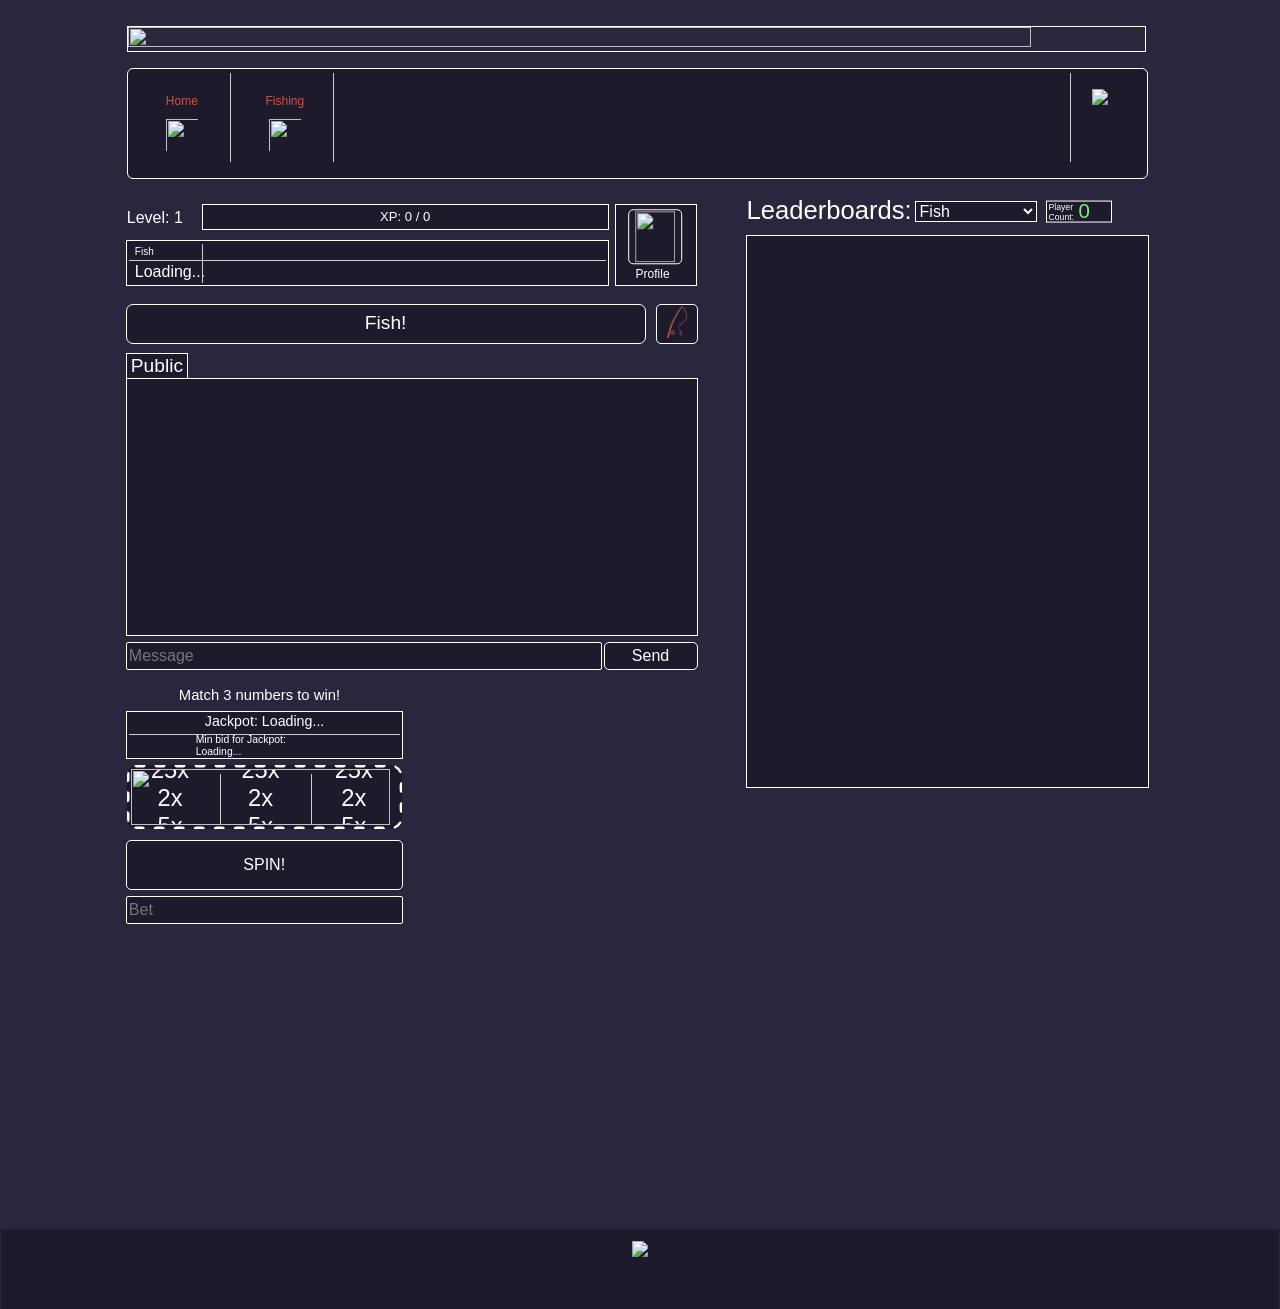
==== commit 7c7a7d87: "Merge pull request #8 from TraoX1/main ghngh" ====
--- a/fish/fish.html
+++ b/fish/fish.html
@@ -50,7 +50,7 @@
         <p id="profile-alltimefish" style="line-height: 3px; font-size: 15px;">All Time Fish: Loading...</p>
         <p id="profile-fishgambled" style="line-height: 3px; font-size: 15px;">Fish Gambled: Loading...</p>
         <br>
-        <p id="profile-fishperclick" style="line-height: 3px; font-size: 15px;">Fish Per Click: Loading...</p>
+        <p id="profile-fishingrodstats" style="line-height: 18px; font-size: 15px;">Fish Per Click: Loading...</p>
       </div>
       <div class="navseperator" style="height: 59.75%; margin-top: -27px; margin-left: 0px;"></div>
       <div style="margin-left: 32px; transform: translate(0, -46px); position: relative; max-width: 42%; width: 42%; display: inline-block; align-items:start;">
@@ -134,29 +134,46 @@
       <p id="fishingrodupgradeslot2label" style="position: absolute; margin-top: 40px; font-size: 14px; margin-left: calc(50% - 224px);">Slot 2:</p>
       <p id="fishingrodupgradeslot3label" style="position: absolute; margin-top: 70px; font-size: 14px; margin-left: calc(50% - 224px);">Slot 3:</p>
       <p id="fishingrodupgradeslot4label" style="position: absolute; margin-top: 100px; font-size: 14px; margin-left: calc(50% - 224px);">Slot 4:</p>
+      <p id="fishingrodupgradeslot5label" style="position: absolute; margin-top: 130px; font-size: 14px; margin-left: calc(50% - 224px);">Slot 5:</p>
       <select onchange="changeFishingRodUpgrade(value, 1)"  name="type" id="fishingrodupgradeslot1" class="leaderboardselect" style="margin-left: 20%; min-width: 60%; font-size: 12px; margin-top: 9px; display: none; position: absolute;">
         <option value="" selected disabled hidden>Select Upgrade</option>
         <option value="increasedFish">Increased Fish</option>
         <option value="fasterFishing">Faster Casting</option>
         <option value="doubleFish">Double Fish</option>
+        <option value="multiFish">Fish Multiplier</option>
+        <option value="autoFish">Auto Fish</option>
       </select>
       <select onchange="changeFishingRodUpgrade(value, 2)" name="type" id="fishingrodupgradeslot2" class="leaderboardselect" style="margin-left: 20%; min-width: 60%; font-size: 12px; margin-top: 39px; display: none; position: absolute;">
         <option value="" selected disabled hidden>Select Upgrade</option>
         <option value="increasedFish">Increased Fish</option>
         <option value="fasterFishing">Faster Casting</option>
         <option value="doubleFish">Double Fish</option>
+        <option value="multiFish">Fish Multiplier</option>
+        <option value="autoFish">Auto Fish</option>
       </select>
       <select onchange="changeFishingRodUpgrade(value, 3)" name="type" id="fishingrodupgradeslot3" class="leaderboardselect" style="margin-left: 20%; min-width: 60%; font-size: 12px; margin-top: 69px; display: none; position: absolute;">
         <option value="" selected disabled hidden>Select Upgrade</option>
         <option value="increasedFish">Increased Fish</option>
         <option value="fasterFishing">Faster Casting</option>
         <option value="doubleFish">Double Fish</option>
+        <option value="multiFish">Fish Multiplier</option>
+        <option value="autoFish">Auto Fish</option>
       </select>
       <select onchange="changeFishingRodUpgrade(value, 4)" name="type" id="fishingrodupgradeslot4" class="leaderboardselect" style="margin-left: 20%; min-width: 60%; font-size: 12px; margin-top: 99px; display: none; position: absolute;">
         <option value="" selected disabled hidden>Select Upgrade</option>
         <option value="increasedFish">Increased Fish</option>
         <option value="fasterFishing">Faster Casting</option>
         <option value="doubleFish">Double Fish</option>
+        <option value="multiFish">Fish Multiplier</option>
+        <option value="autoFish">Auto Fish</option>
+      </select>
+      <select onchange="changeFishingRodUpgrade(value, 5)" name="type" id="fishingrodupgradeslot5" class="leaderboardselect" style="margin-left: 20%; min-width: 60%; font-size: 12px; margin-top: 129px; display: none; position: absolute;">
+        <option value="" selected disabled hidden>Select Upgrade</option>
+        <option value="increasedFish">Increased Fish</option>
+        <option value="fasterFishing">Faster Casting</option>
+        <option value="doubleFish">Double Fish</option>
+        <option value="multiFish">Fish Multiplier</option>
+        <option value="autoFish">Auto Fish</option>
       </select>
       <div id="fishingrodupgradeslot1block" style="display: none;">
         <div style="margin-left: 20%; width: 136px; height: 17px; background-color: #1d1a2c; outline-width: 1px; outline-color: white; outline-style: solid; margin-top: 10px; position: absolute;">
@@ -186,11 +203,18 @@
         <button onclick="purchaseFishingRodUpgrade(4)" id="fishingrodupgradeslot4button" class="nicebutton" style="margin-left: calc(20% + 145px); width: 142px; max-height: 17px; min-height: 17px; font-size: 12px; position: absolute; margin-top: 100px;">Upgrade: Loading...</button>
         <button onclick="changeFishingRodUpgrade('', 4)" id="fishingrodupgradeslot4buttonreset" class="nicebutton" style="margin-left: calc(20% + 296px); width: 44px; max-height: 17px; min-height: 17px; font-size: 12px; position: absolute; margin-top: 100px;">Reset</button>
       </div>
+      <div id="fishingrodupgradeslot5block" style="display: none;">
+        <div style="margin-left: 20%; width: 136px; height: 17px; background-color: #1d1a2c; outline-width: 1px; outline-color: white; outline-style: solid; margin-top: 120px; position: absolute;">
+          <p id="fishingrodupgradeslot4level" style="font-size: 12px; margin-left: 3px; transform: translate(0, -10px); max-width: 100%;"> Loading...</p>
+        </div>
+        <button onclick="purchaseFishingRodUpgrade(5)" id="fishingrodupgradeslot5button" class="nicebutton" style="margin-left: calc(20% + 145px); width: 142px; max-height: 17px; min-height: 17px; font-size: 12px; position: absolute; margin-top: 130px;">Upgrade: Loading...</button>
+        <button onclick="changeFishingRodUpgrade('', 5)" id="fishingrodupgradeslot5buttonreset" class="nicebutton" style="margin-left: calc(20% + 296px); width: 44px; max-height: 17px; min-height: 17px; font-size: 12px; position: absolute; margin-top: 130px;">Reset</button>
+      </div>
       <button onclick="purchaseUpgradeSlot()" id="fishingrodupgradeslotunlock" class="nicebutton" style="margin-left: 20%; width: 60%; font-size: 12px; margin-top: 8px; max-height: 12px; min-height: 18px; margin-top: 10px; position: absolute;">Unlock Cost: Loading...</button>
 
-      <div class="longbarseperator" style="margin-top: calc(50% + 106px); min-width: 66.66%; margin-left: 16.66%;"></div>
-      <p style="text-align: center; width: 100%; margin-left: 50%; transform: translate(-50%, 0%); margin-top: 166px;">Fishing Rod Stats:</p>
-      <p id="fishingrodstats" style="text-align: center; width: 100%; margin-left: 50%; transform: translate(-50%, 0%); margin-top: -12px; font-size: 14px;">Loading...</p>
+      <div class="longbarseperator" style="margin-top: calc(50% + 146px); min-width: 66.66%; margin-left: 16.66%;"></div>
+      <p style="text-align: center; width: 100%; margin-left: 50%; transform: translate(-50%, 0%); margin-top: 206px;">Fishing Rod Stats:</p>
+      <p id="fishingrodstats" style="text-align: center; width: 100%; margin-left: 50%; transform: translate(-50%, 0%); margin-top: -32px; font-size: 14px;">Loading...</p>
       
     </div>
    </div>
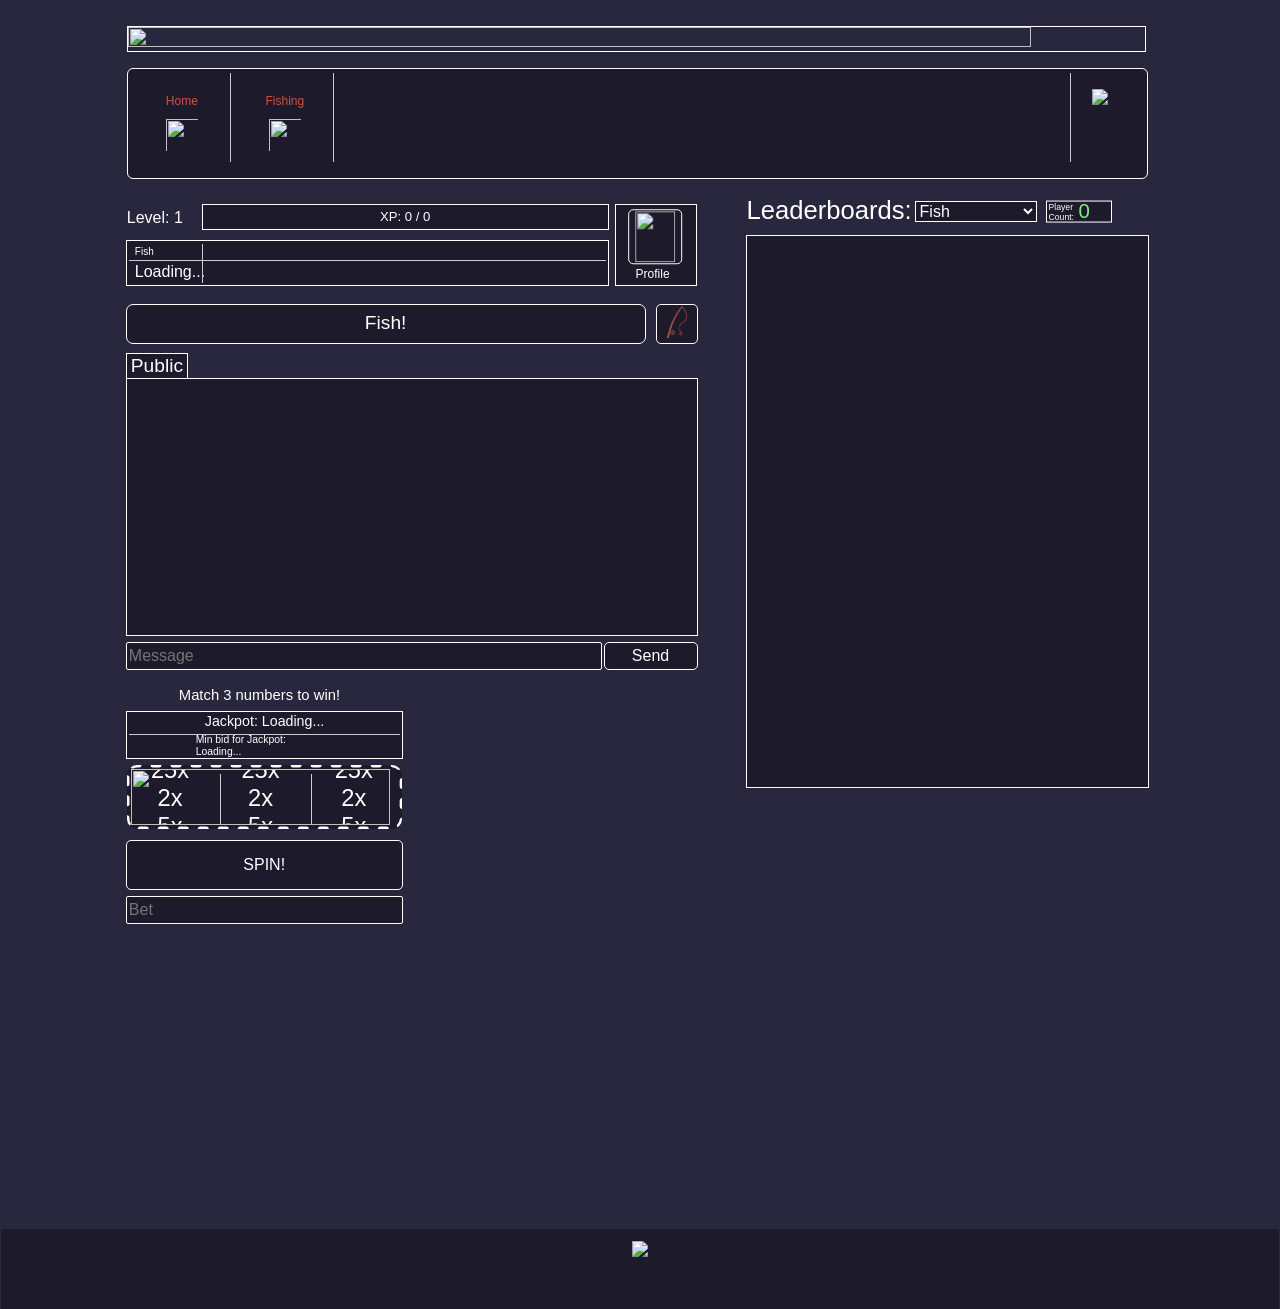
==== commit 7398d167: "Merge pull request #9 from TraoX1/main asd" ====
--- a/fish/fish.html
+++ b/fish/fish.html
@@ -128,7 +128,7 @@
 
    <div onclick="closeFishingRodMenu()" id="fishingrodmenu" class="fishingrodmenu">
     <div onclick="event.stopPropagation()" class="fishingrodmenubackground">
-      <img src="/images/fishing_rod.png" style="width: 20%; margin-left: 40%; margin-top: 5%;">
+      <img src="../images/fishing_rod.png" style="width: 20%; margin-left: 40%; margin-top: 5%;">
       <p style="text-align: center; width: 100%; margin-left: 50%; transform: translate(-50%, 0%);">Fishing Rod Upgrades:</p>
       <p id="fishingrodupgradeslot1label" style="position: absolute; margin-top: 10px; font-size: 14px; margin-left: calc(50% - 224px);">Slot 1:</p>
       <p id="fishingrodupgradeslot2label" style="position: absolute; margin-top: 40px; font-size: 14px; margin-left: calc(50% - 224px);">Slot 2:</p>
@@ -279,7 +279,7 @@
    <br><br><br>
 
    <div oncontextmenu="return false;" onclick="goFishing(false)" class="fishbutton" id="fishbutton"><p class="unselectable" style="margin-left: auto; margin-right: auto; margin-top: 6px; margin-bottom: auto;">Fish!</p></div>
-   <button onclick="openFishingRodMenu()" class="nicebutton" style="position: absolute; width: 40px; margin-left: 12px;"><img src="/images/fishing_rod.png" style="height: 32px;"></button>
+   <button onclick="openFishingRodMenu()" class="nicebutton" style="position: absolute; width: 40px; margin-left: 12px;"><img src="../images/fishing_rod.png" style="height: 32px;"></button>
 
    <br><br><br>
 
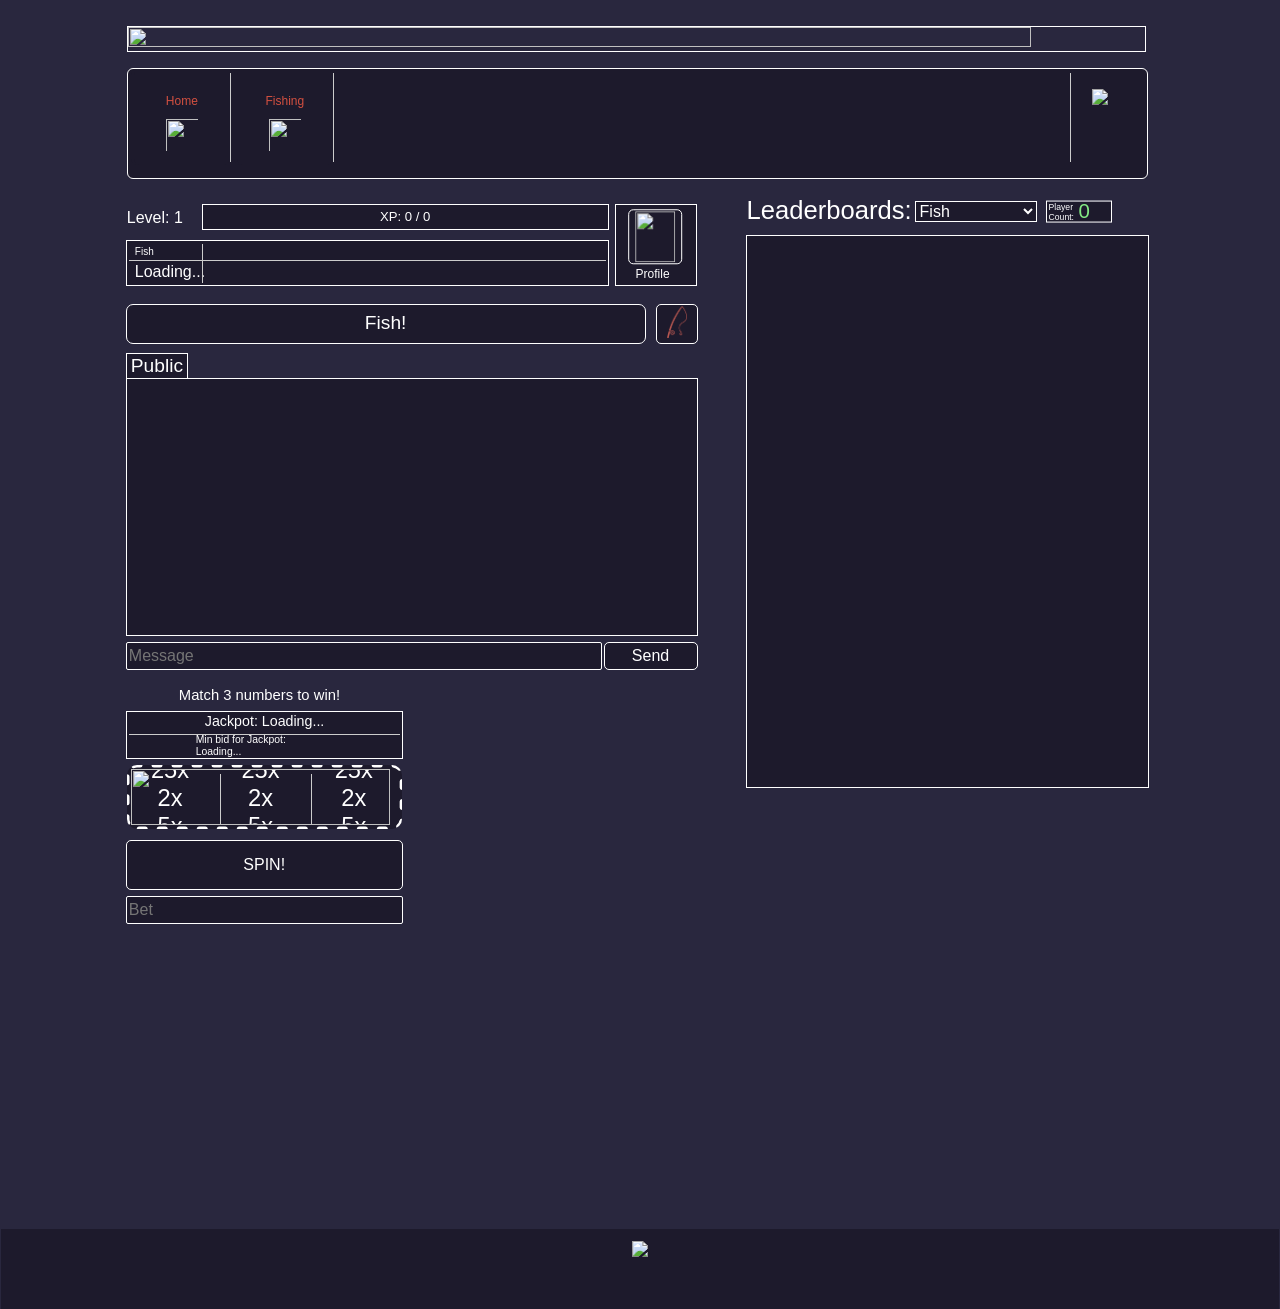
==== commit 80249c06: "Merge pull request #11 from TraoX1/main dfgdfgdfg" ====
--- a/fish/fish.html
+++ b/fish/fish.html
@@ -142,6 +142,7 @@
         <option value="doubleFish">Double Fish</option>
         <option value="multiFish">Fish Multiplier</option>
         <option value="autoFish">Auto Fish</option>
+	<option value="allOrNothing">All or Nothing</option>
       </select>
       <select onchange="changeFishingRodUpgrade(value, 2)" name="type" id="fishingrodupgradeslot2" class="leaderboardselect" style="margin-left: 20%; min-width: 60%; font-size: 12px; margin-top: 39px; display: none; position: absolute;">
         <option value="" selected disabled hidden>Select Upgrade</option>
@@ -150,6 +151,7 @@
         <option value="doubleFish">Double Fish</option>
         <option value="multiFish">Fish Multiplier</option>
         <option value="autoFish">Auto Fish</option>
+	<option value="allOrNothing">All or Nothing</option>
       </select>
       <select onchange="changeFishingRodUpgrade(value, 3)" name="type" id="fishingrodupgradeslot3" class="leaderboardselect" style="margin-left: 20%; min-width: 60%; font-size: 12px; margin-top: 69px; display: none; position: absolute;">
         <option value="" selected disabled hidden>Select Upgrade</option>
@@ -158,6 +160,7 @@
         <option value="doubleFish">Double Fish</option>
         <option value="multiFish">Fish Multiplier</option>
         <option value="autoFish">Auto Fish</option>
+	<option value="allOrNothing">All or Nothing</option>
       </select>
       <select onchange="changeFishingRodUpgrade(value, 4)" name="type" id="fishingrodupgradeslot4" class="leaderboardselect" style="margin-left: 20%; min-width: 60%; font-size: 12px; margin-top: 99px; display: none; position: absolute;">
         <option value="" selected disabled hidden>Select Upgrade</option>
@@ -166,6 +169,7 @@
         <option value="doubleFish">Double Fish</option>
         <option value="multiFish">Fish Multiplier</option>
         <option value="autoFish">Auto Fish</option>
+	<option value="allOrNothing">All or Nothing</option>
       </select>
       <select onchange="changeFishingRodUpgrade(value, 5)" name="type" id="fishingrodupgradeslot5" class="leaderboardselect" style="margin-left: 20%; min-width: 60%; font-size: 12px; margin-top: 129px; display: none; position: absolute;">
         <option value="" selected disabled hidden>Select Upgrade</option>
@@ -174,6 +178,7 @@
         <option value="doubleFish">Double Fish</option>
         <option value="multiFish">Fish Multiplier</option>
         <option value="autoFish">Auto Fish</option>
+	<option value="allOrNothing">All or Nothing</option>
       </select>
       <div id="fishingrodupgradeslot1block" style="display: none;">
         <div style="margin-left: 20%; width: 136px; height: 17px; background-color: #1d1a2c; outline-width: 1px; outline-color: white; outline-style: solid; margin-top: 10px; position: absolute;">
@@ -204,8 +209,8 @@
         <button onclick="changeFishingRodUpgrade('', 4)" id="fishingrodupgradeslot4buttonreset" class="nicebutton" style="margin-left: calc(20% + 296px); width: 44px; max-height: 17px; min-height: 17px; font-size: 12px; position: absolute; margin-top: 100px;">Reset</button>
       </div>
       <div id="fishingrodupgradeslot5block" style="display: none;">
-        <div style="margin-left: 20%; width: 136px; height: 17px; background-color: #1d1a2c; outline-width: 1px; outline-color: white; outline-style: solid; margin-top: 120px; position: absolute;">
-          <p id="fishingrodupgradeslot4level" style="font-size: 12px; margin-left: 3px; transform: translate(0, -10px); max-width: 100%;"> Loading...</p>
+        <div style="margin-left: 20%; width: 136px; height: 17px; background-color: #1d1a2c; outline-width: 1px; outline-color: white; outline-style: solid; margin-top: 130px; position: absolute;">
+          <p id="fishingrodupgradeslot5level" style="font-size: 12px; margin-left: 3px; transform: translate(0, -10px); max-width: 100%;"> Loading...</p>
         </div>
         <button onclick="purchaseFishingRodUpgrade(5)" id="fishingrodupgradeslot5button" class="nicebutton" style="margin-left: calc(20% + 145px); width: 142px; max-height: 17px; min-height: 17px; font-size: 12px; position: absolute; margin-top: 130px;">Upgrade: Loading...</button>
         <button onclick="changeFishingRodUpgrade('', 5)" id="fishingrodupgradeslot5buttonreset" class="nicebutton" style="margin-left: calc(20% + 296px); width: 44px; max-height: 17px; min-height: 17px; font-size: 12px; position: absolute; margin-top: 130px;">Reset</button>
@@ -277,6 +282,10 @@
    
 
    <br><br><br>
+
+   <div id="fishGainedAnchor" style="position: absolute; margin-top: -2px; min-width: calc(45.15% - 52px); pointer-events: none;">
+    
+   </div>
 
    <div oncontextmenu="return false;" onclick="goFishing(false)" class="fishbutton" id="fishbutton"><p class="unselectable" style="margin-left: auto; margin-right: auto; margin-top: 6px; margin-bottom: auto;">Fish!</p></div>
    <button onclick="openFishingRodMenu()" class="nicebutton" style="position: absolute; width: 40px; margin-left: 12px;"><img src="../images/fishing_rod.png" style="height: 32px;"></button>
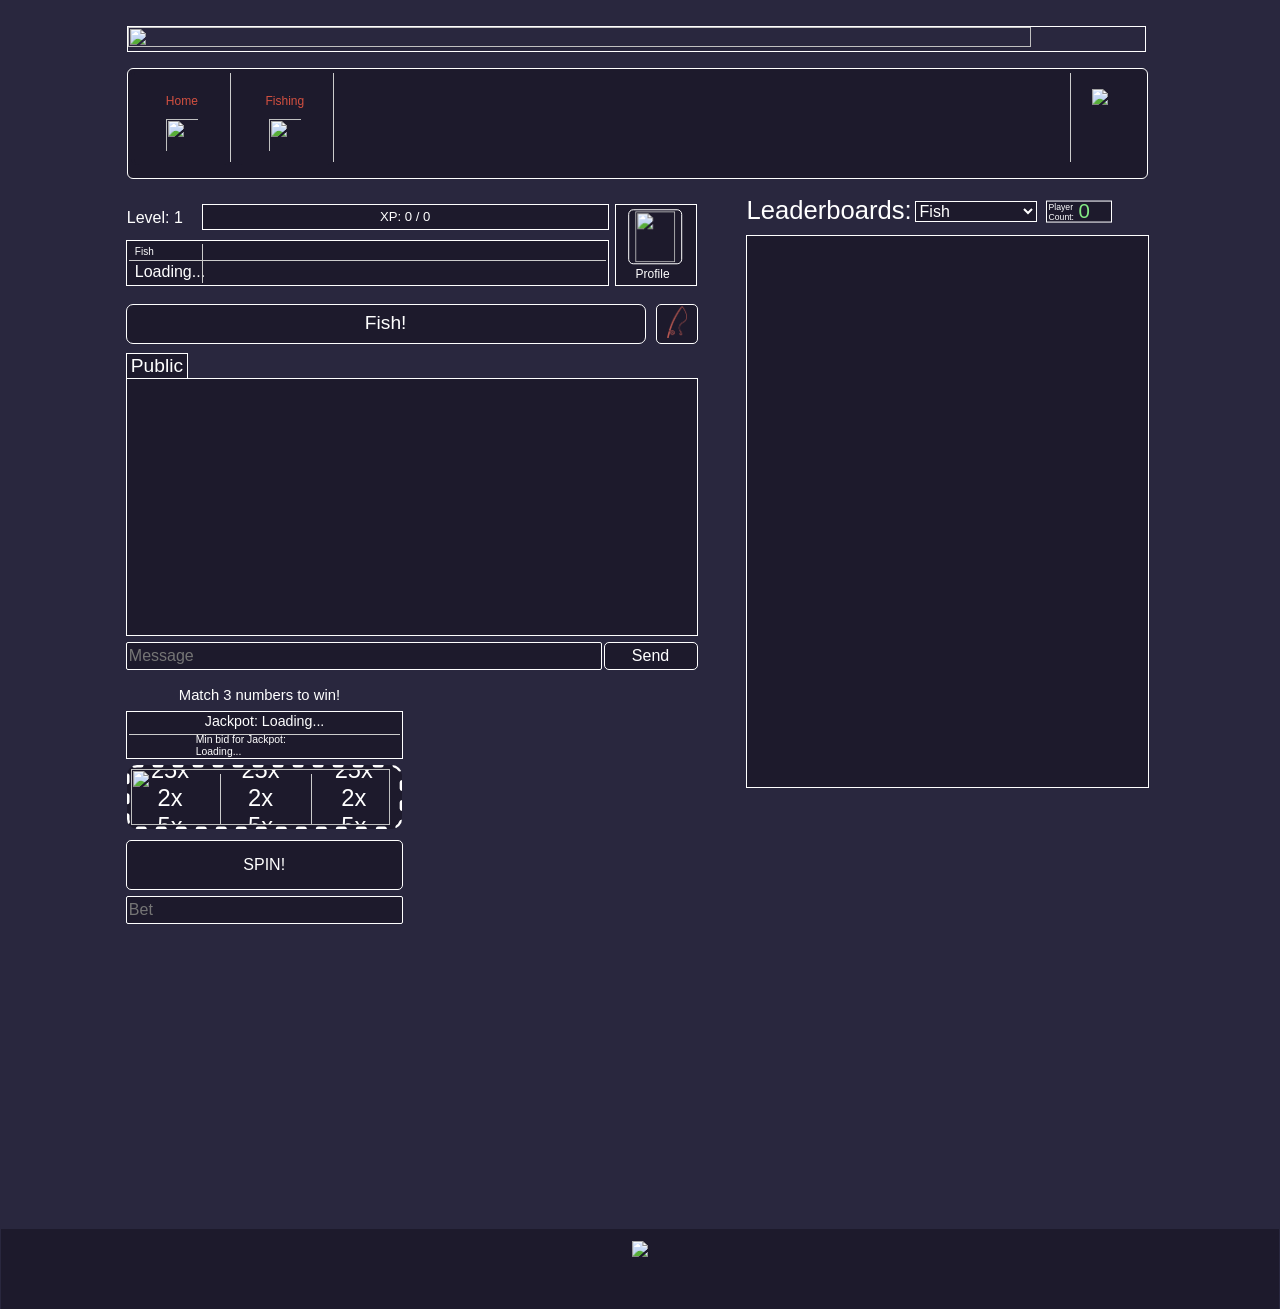
==== commit d9115f72: "Merge pull request #14 from TraoX1/main asd" ====
--- a/fish/fish.html
+++ b/fish/fish.html
@@ -185,35 +185,35 @@
           <p id="fishingrodupgradeslot1level" style="font-size: 12px; margin-left: 3px; transform: translate(0, -10px); max-width: 100%;"> Loading...</p>
         </div>
         <button onclick="purchaseFishingRodUpgrade(1)" id="fishingrodupgradeslot1button" class="nicebutton" style="margin-left: calc(20% + 145px); width: 142px; max-height: 17px; min-height: 17px; font-size: 12px; position: absolute; margin-top: 10px;">Upgrade: Loading...</button>
-        <button onclick="changeFishingRodUpgrade('', 1)" id="fishingrodupgradeslot1buttonreset" class="nicebutton" style="margin-left: calc(20% + 296px); width: 44px; max-height: 17px; min-height: 17px; font-size: 12px; position: absolute; margin-top: 10px;">Reset</button>
+        <button onclick="openFishingRodResetConfirm(1)" id="fishingrodupgradeslot1buttonreset" class="nicebutton" style="margin-left: calc(20% + 296px); width: 44px; max-height: 17px; min-height: 17px; font-size: 12px; position: absolute; margin-top: 10px;">Reset</button>
       </div>
       <div id="fishingrodupgradeslot2block" style="display: none;">
         <div style="margin-left: 20%; width: 136px; height: 17px; background-color: #1d1a2c; outline-width: 1px; outline-color: white; outline-style: solid; margin-top: 40px; position: absolute;">
           <p id="fishingrodupgradeslot2level" style="font-size: 12px; margin-left: 3px; transform: translate(0, -10px); max-width: 100%;"> Loading...</p>
         </div>
         <button onclick="purchaseFishingRodUpgrade(2)" id="fishingrodupgradeslot2button" class="nicebutton" style="margin-left: calc(20% + 145px); width: 142px; max-height: 17px; min-height: 17px; font-size: 12px; position: absolute; margin-top: 40px;">Upgrade: Loading...</button>
-        <button onclick="changeFishingRodUpgrade('', 2)" id="fishingrodupgradeslot2buttonreset" class="nicebutton" style="margin-left: calc(20% + 296px); width: 44px; max-height: 17px; min-height: 17px; font-size: 12px; position: absolute; margin-top: 40px;">Reset</button>
+        <button onclick="openFishingRodResetConfirm(2)" id="fishingrodupgradeslot2buttonreset" class="nicebutton" style="margin-left: calc(20% + 296px); width: 44px; max-height: 17px; min-height: 17px; font-size: 12px; position: absolute; margin-top: 40px;">Reset</button>
       </div>
       <div id="fishingrodupgradeslot3block" style="display: none;">
         <div style="margin-left: 20%; width: 136px; height: 17px; background-color: #1d1a2c; outline-width: 1px; outline-color: white; outline-style: solid; margin-top: 70px; position: absolute;">
           <p id="fishingrodupgradeslot3level" style="font-size: 12px; margin-left: 3px; transform: translate(0, -10px); max-width: 100%;"> Loading...</p>
         </div>
         <button onclick="purchaseFishingRodUpgrade(3)" id="fishingrodupgradeslot3button" class="nicebutton" style="margin-left: calc(20% + 145px); width: 142px; max-height: 17px; min-height: 17px; font-size: 12px; position: absolute; margin-top: 70px;">Upgrade: Loading...</button>
-        <button onclick="changeFishingRodUpgrade('', 3)" id="fishingrodupgradeslot3buttonreset" class="nicebutton" style="margin-left: calc(20% + 296px); width: 44px; max-height: 17px; min-height: 17px; font-size: 12px; position: absolute; margin-top: 70px;">Reset</button>
+        <button onclick="openFishingRodResetConfirm(3)" id="fishingrodupgradeslot3buttonreset" class="nicebutton" style="margin-left: calc(20% + 296px); width: 44px; max-height: 17px; min-height: 17px; font-size: 12px; position: absolute; margin-top: 70px;">Reset</button>
       </div>
       <div id="fishingrodupgradeslot4block" style="display: none;">
         <div style="margin-left: 20%; width: 136px; height: 17px; background-color: #1d1a2c; outline-width: 1px; outline-color: white; outline-style: solid; margin-top: 100px; position: absolute;">
           <p id="fishingrodupgradeslot4level" style="font-size: 12px; margin-left: 3px; transform: translate(0, -10px); max-width: 100%;"> Loading...</p>
         </div>
         <button onclick="purchaseFishingRodUpgrade(4)" id="fishingrodupgradeslot4button" class="nicebutton" style="margin-left: calc(20% + 145px); width: 142px; max-height: 17px; min-height: 17px; font-size: 12px; position: absolute; margin-top: 100px;">Upgrade: Loading...</button>
-        <button onclick="changeFishingRodUpgrade('', 4)" id="fishingrodupgradeslot4buttonreset" class="nicebutton" style="margin-left: calc(20% + 296px); width: 44px; max-height: 17px; min-height: 17px; font-size: 12px; position: absolute; margin-top: 100px;">Reset</button>
+        <button onclick="openFishingRodResetConfirm(4)" id="fishingrodupgradeslot4buttonreset" class="nicebutton" style="margin-left: calc(20% + 296px); width: 44px; max-height: 17px; min-height: 17px; font-size: 12px; position: absolute; margin-top: 100px;">Reset</button>
       </div>
       <div id="fishingrodupgradeslot5block" style="display: none;">
         <div style="margin-left: 20%; width: 136px; height: 17px; background-color: #1d1a2c; outline-width: 1px; outline-color: white; outline-style: solid; margin-top: 130px; position: absolute;">
           <p id="fishingrodupgradeslot5level" style="font-size: 12px; margin-left: 3px; transform: translate(0, -10px); max-width: 100%;"> Loading...</p>
         </div>
         <button onclick="purchaseFishingRodUpgrade(5)" id="fishingrodupgradeslot5button" class="nicebutton" style="margin-left: calc(20% + 145px); width: 142px; max-height: 17px; min-height: 17px; font-size: 12px; position: absolute; margin-top: 130px;">Upgrade: Loading...</button>
-        <button onclick="changeFishingRodUpgrade('', 5)" id="fishingrodupgradeslot5buttonreset" class="nicebutton" style="margin-left: calc(20% + 296px); width: 44px; max-height: 17px; min-height: 17px; font-size: 12px; position: absolute; margin-top: 130px;">Reset</button>
+        <button onclick="openFishingRodResetConfirm(5)" id="fishingrodupgradeslot5buttonreset" class="nicebutton" style="margin-left: calc(20% + 296px); width: 44px; max-height: 17px; min-height: 17px; font-size: 12px; position: absolute; margin-top: 130px;">Reset</button>
       </div>
       <button onclick="purchaseUpgradeSlot()" id="fishingrodupgradeslotunlock" class="nicebutton" style="margin-left: 20%; width: 60%; font-size: 12px; margin-top: 8px; max-height: 12px; min-height: 18px; margin-top: 10px; position: absolute;">Unlock Cost: Loading...</button>
 
@@ -221,6 +221,14 @@
       <p style="text-align: center; width: 100%; margin-left: 50%; transform: translate(-50%, 0%); margin-top: 206px;">Fishing Rod Stats:</p>
       <p id="fishingrodstats" style="text-align: center; width: 100%; margin-left: 50%; transform: translate(-50%, 0%); margin-top: -32px; font-size: 14px;">Loading...</p>
       
+    </div>
+   </div>
+
+   <div onclick="closeFishingRodResetConfirm()" id="fishingrodresetconfirm" class="fishingrodresetconfirm">
+    <div onclick="event.stopPropagation()" class="fishingrodresetconfirmbackground">
+      <p style="min-width: 100%; text-align: center;">Are you sure you want to reset this upgrade?</p>\
+      <button onclick="confirmResetSlot()" class="nicebutton" style="width: 40%; margin-left: 5%; margin-top: 40px;">Yes</button>
+      <button onclick="closeFishingRodResetConfirm()" class="nicebutton" style="width: 40%; margin-left: 5%;">No</button>
     </div>
    </div>
 
--- a/styles.css
+++ b/styles.css
@@ -1053,6 +1053,34 @@
   display: none;
 }
 
+.fishingrodresetconfirm {
+  background-color: #1d1a2c;
+  min-width: 302%;
+  margin-left: -200%;
+  min-height: 600%;
+  margin-top: -200.5%;
+  background:rgba(29, 26, 44,0.5);
+  position: fixed;
+  z-index: 4;
+  display: none;
+}
+
+.fishingrodresetconfirmbackground {
+  background-color: #1d1a2c;
+  position: fixed;
+  display: block;
+  outline-width: 1px;
+  outline-color: white;
+  outline-style: solid;
+  left: calc(50% - 234px);
+  bottom: calc(50% - 106px);
+  width: 468px;
+  min-height: 162px;
+  max-width: 468px;
+  max-height: 162px;
+  z-index: 1000;
+}
+
 .fishingrodmenubackground {
   background-color: #1d1a2c;
   position: fixed;
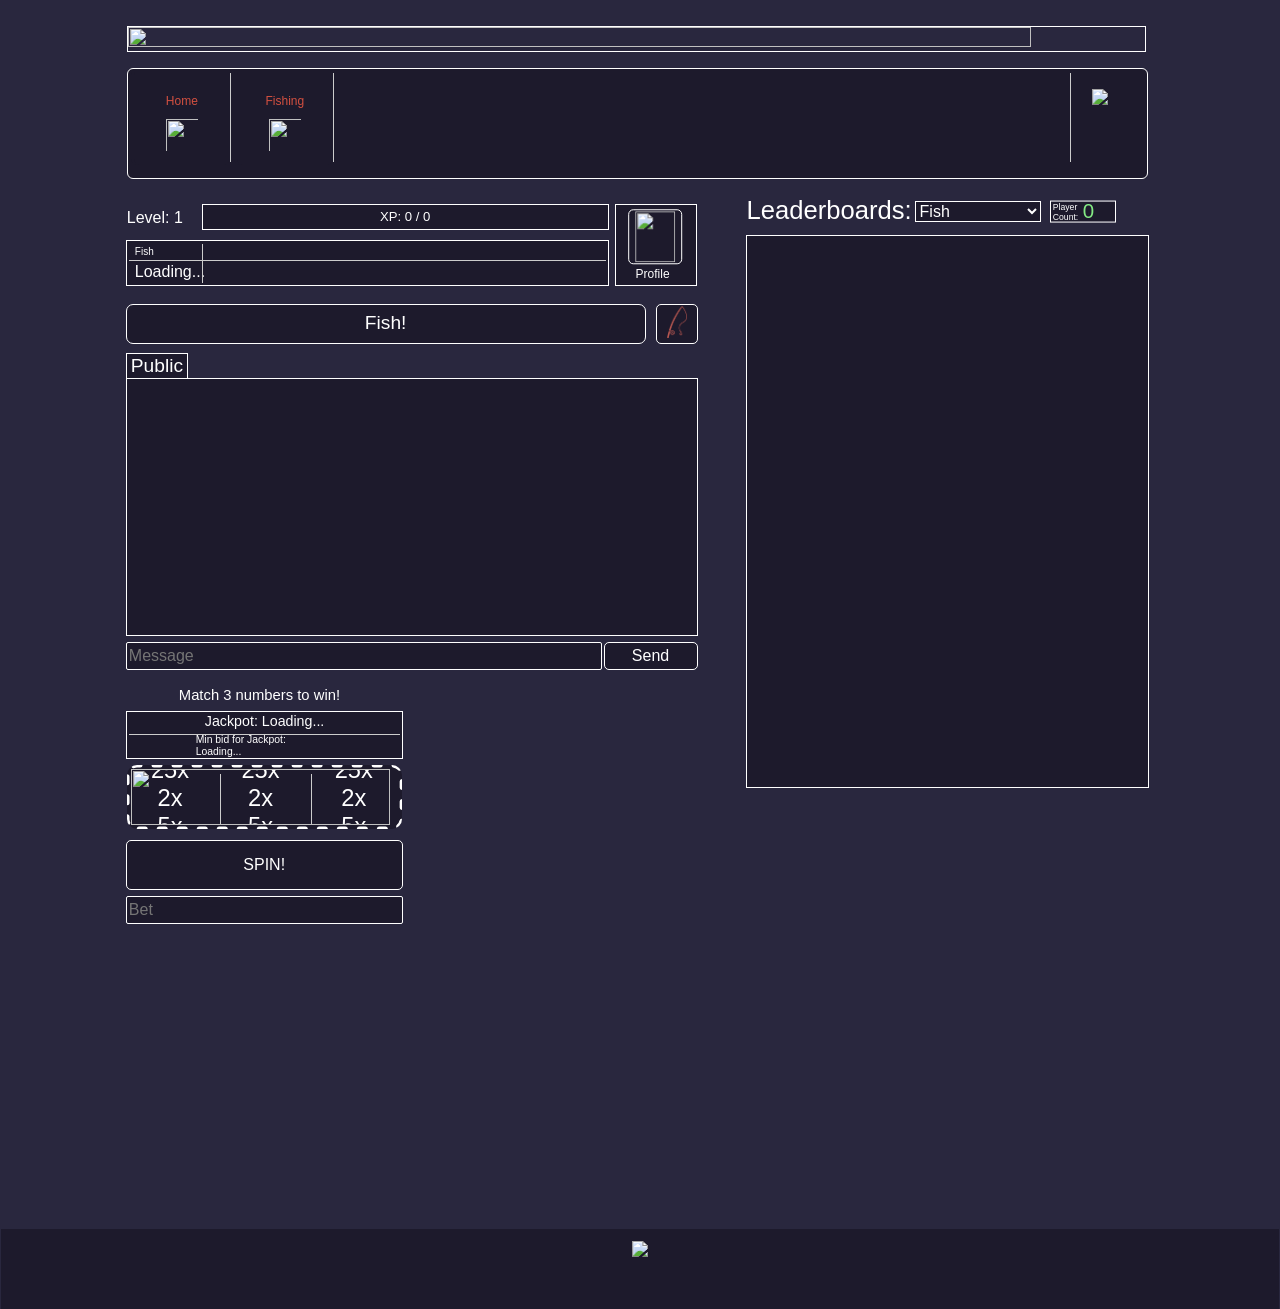
==== commit 30d6910e: "Merge pull request #15 from TraoX1/main asd" ====
--- a/fish/fish.html
+++ b/fish/fish.html
@@ -241,6 +241,7 @@
       <option value="fish">Fish</option>
       <option value="alltimefish">All Time Fish</option>
       <option value="amountgambled">Fish Gambled</option>
+      <option value="biggestfishcaught">Biggest Fish Caught</option>
     </select>
 
     <div style="background-color: #1d1a2c; width: 5vw; height: calc(1.4vw + 3px); display: inline-block; transform: translate(0, 0.2vw); outline-style: solid; outline-color: #ffffff; outline-width: 1px; margin-left: 6px;">
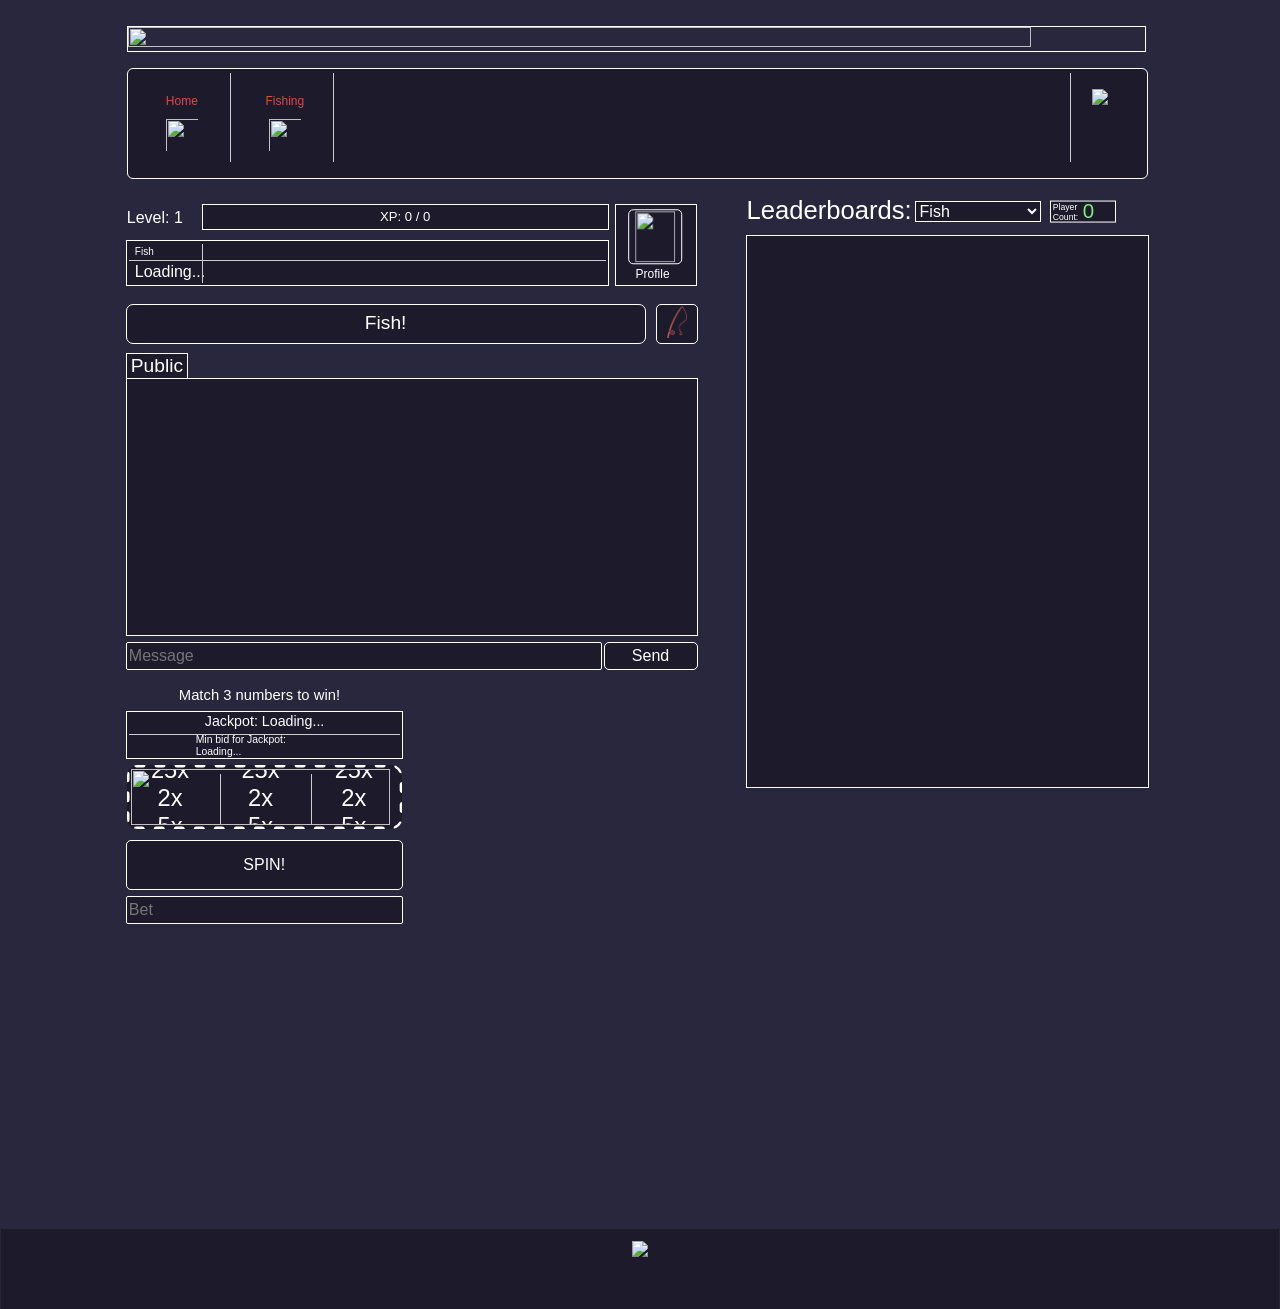
==== commit b51591e0: "Merge pull request #17 from TraoX1/main asd" ====
--- a/fish/fish.html
+++ b/fish/fish.html
@@ -53,7 +53,7 @@
         <p id="profile-fishingrodstats" style="line-height: 18px; font-size: 15px;">Fish Per Click: Loading...</p>
       </div>
       <div class="navseperator" style="height: 59.75%; margin-top: -27px; margin-left: 0px;"></div>
-      <div style="margin-left: 32px; transform: translate(0, -46px); position: relative; max-width: 42%; width: 42%; display: inline-block; align-items:start;">
+      <div style="margin-left: 32px; transform: translate(0, -12px); position: absolute; max-width: 42%; width: 42%; display: inline-block; align-items:start;">
         <p id="profile-joindate" style="line-height: 3px; font-size: 15px;">Join Date: Loading...</p>
         <p id="profile-lastonline" style="line-height: 3px; font-size: 15px;">Last Online: Loading...</p>
         <p id="profile-playtime" style="line-height: 3px; max-width: 200%; font-size: 15px;">Playtime: Loading...</p>
